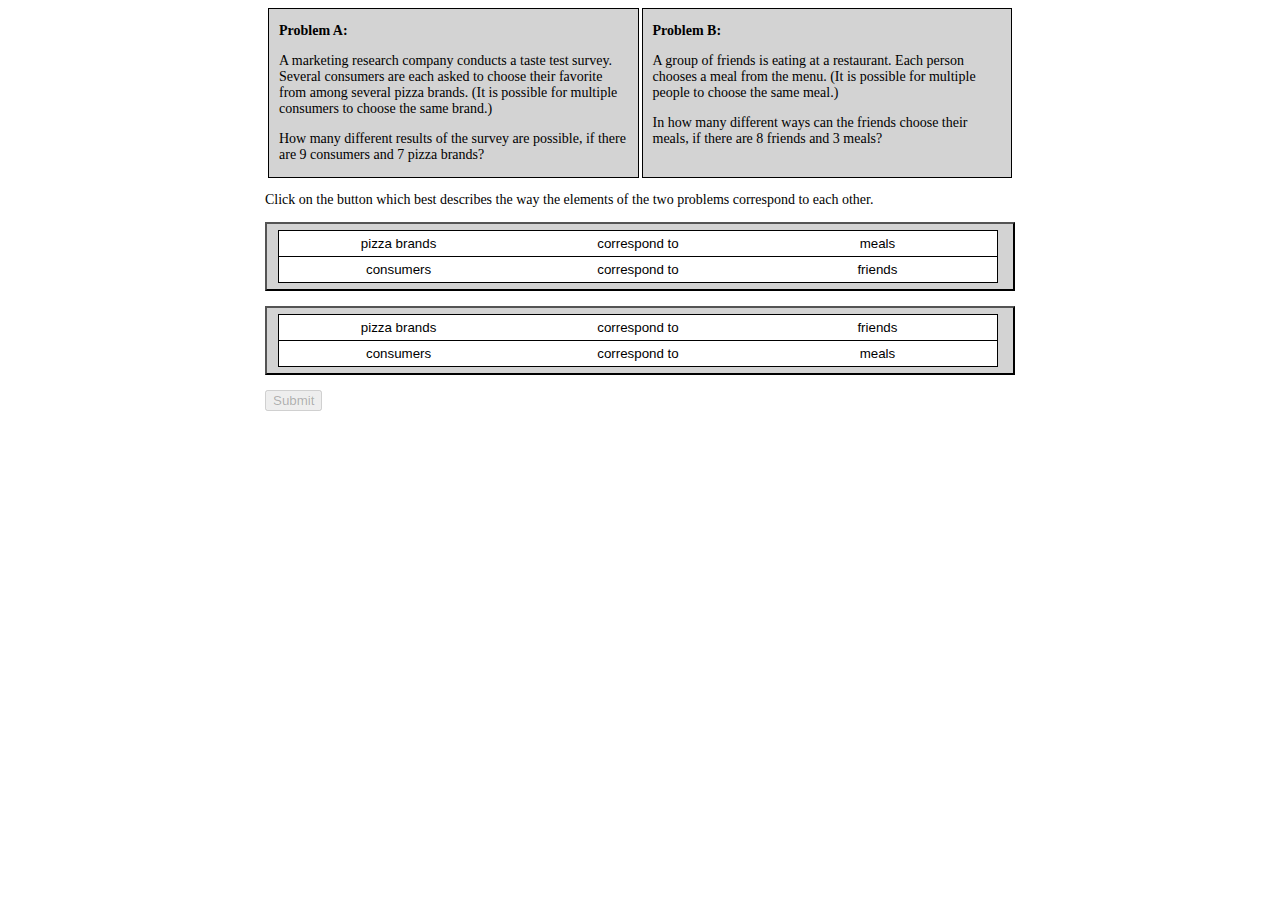
==== index.html @ 568ea56a "Improved parameter assignment" ====
<!DOCTYPE html>
<html>

<head>

    <title>SCMVAR Experiment 7</title>

    <script type="text/javascript"          src="jquery-1.8.3.min.js"></script>
    <script type="text/javascript"          src="utility.js"></script>
    <script type="text/javascript"          src="content.js"></script>
    <link type="text/css" rel="stylesheet"  href="styles.css">

</head>

<meta http-equiv="Content-Type" content="text/html; charset=ISO-8859-1">
<!-- disable the following when out of development: -->
<META HTTP-EQUIV="Pragma" CONTENT="no-cache">
<META HTTP-EQUIV="Expires" CONTENT="-1">

<body>
	<div id="target"></div>
</body>

<script type="text/javascript">

var testing, offline;                               // controls whether/which database is accessed
var turk, accepted, sandbox;                        // whether on turk, and if so, whether HIT accepted, whether in sandbox
var hitId, assignmentId, workerId, turkSubmitTo;    // other information necessary for turk
var subjid, trial_data, table, exclude_tables;      // information needed regardless of whether on turk or not

function setGlobalVars() {

    testing = true;         // change to false when going live

    turk = ( gup( "assignmentId" ) != "" );
    if ( turk ) {
        offline         = false;
        accepted        = ( gup( "assignmentId" )!="ASSIGNMENT_ID_NOT_AVAILABLE" );
        sandbox         = window.location.href.indexOf( "sandbox" ) != -1;
        hitId           = gup( "hitId" );
        assignmentId    = gup( "assignmentId" );
        workerId        = gup( "workerId" );
        turkSubmitTo    = gup( "turkSubmitTo" );
        subjid          = workerId;
    } else {
        offline         = true;        // change to false when going live
        subjid          = "NONTURK" + Math.floor(Math.random()*1000000000);
    }

    trial_data = turk ?
        { "turk": turk.toString(), "sandbox": sandbox.toString(), "hitId": hitId, "assignmentId": assignmentId, "workerId": workerId, "subjid": subjid } :
        { "turk": turk.toString(), "subjid": subjid };
    console.log( "index.html > setGlobalVars. " + dataToString( trial_data ) );

    table   = "scmvar_07";
    if ( turk ) { table += "_turk"; }
    if ( testing ) { table += "_testing"; }
    
    if ( turk ) {
        checkExclusion();
    } else {
        assignCondition();
    }
    
}

function checkExclusion() {
    // TBD
    assignCondition();
}

function assignCondition() {
    var numcond = 2;
    var condition;
    if ( turk ) {
        // if you are on turk, condition should be in the url
        condition = gup( "condition" );
        console.log( "index.html > assignCondition condition received from turk url: " + condition );
        assignParameters( condition );
    } else if ( offline ) {
        // if you are offline, determine a condition randomly
        condition = Math.floor( Math.random() * numcond );
        console.log( "index.html > assignCondition offline, so generated condition randomly: " + condition );
        assignParameters( condition );
    } else {
        // otherwise choose a condition to balance against those already in database
        $.ajax({ type: 'post', cache: false, url: 'assign_condition.php',
            data: { 'table': table, 'subjid': subjid, 'condition': condition, 'numcond': numcond },
            success: function(data) {
                condition = data;
                console.log( "index.html > assignCondition used database call, generated condition: " + condition );
                assignParameters( condition );
            },
            error: function(data) {
                condition = Math.floor( Math.random() * numsubcond );
                console.log( "index.html > assignCondition database call failed, generated subcondition: " + condition );
                assignParameters( condition );
            }});
    }
}

function assignParameters( condition ) {
    var parameters;
    var proceed = function() {
        console.log( "index.html > assignParameters. " + dataToString( parameters ) );
        trial_data = $.extend( trial_data, { "condition": condition }, parameters );
        doTrial( condition, parameters );
    }
//    if ( offline ) {
    if ( true ) {
        // if offline, generate parameters randomly
        parameters = generateRandomParameters();
        proceed();
    } else {
        // otherwise, consult database to see whether params were already assigned for this subj & condition
        // (this should only ever happen in turk)
        // if so, just use the previously assigned params
        // if no, then new params will be generated, balancing against previous param assignments in the given condition,
        // and these assignments will be saved to the database so it should only happen once per subj & condition
        $.ajax( { type: 'post', cache: false, url: 'assign_parameters.php',
            data: { 'table': table, 'subjid': subjid, 'condition': condition },
            success: function( data ) {
                parameters = JSON.parse( data );
                console.log( "index.html > assignParameters generated parameters using database: " + parameters );
                proceed();
                },
            error: function( data ) {
                console.log( "index.html > assignParameters failed: " + data );
                parameters = generateRandomParameters();
                console.log( "index.html > assignParameters generated random parameters: " + parameters );
                proceed();
            } } );
    }
}

function doTrial( condition, parameters ) {

    var start_time = new Date();
        
    var displayTrial = function() {
        // create submission form and post it to target
        var content = '';
        content     += '<div id="trial"></div>';
        content     += '<form id="my_form" method="POST">';
        content     += '<p><input id="mTurkSubmitButton" type="submit" name="Submit" value=""></p>';
        content     += '</form>';
        $('#target').html( content );
        // set the submit button to appropriate text and action
        var submit_txt, live;
        if ( turk ) {
            submit_txt = accepted ?  "Submit HIT" : "You must click ACCEPT before you can do this HIT.";
            live = accepted;
        } else {
            submit_txt = "Submit";
            live = true;
        }   
        $('#mTurkSubmitButton').val( submit_txt );
        $('#mTurkSubmitButton').click( submitData );
        $('#mTurkSubmitButton').attr( "disabled", "disabled" );
        var on_select = function() { $('#mTurkSubmitButton').removeAttr( "disabled" ); }
        // display the trial
        displayTrialContent( $('#trial'), live, on_select, condition, parameters, trial_data );
    }
    
    var submitData = function(e) {
        // prevent from submitting the form by default
        e.preventDefault();
        // add start and end times and rt to data
        var end_time            = new Date();
        trial_data.start_time   = start_time.toString();
        trial_data.end_time     = end_time.toString();
        trial_data.rt           = end_time.getTime() - start_time.getTime();
        if ( offline || (!turk) ) {
            // if offline, or not on turk, just display the data
            // if you ever run this outside of turk for real, you'll want something different to happen here.
            $('#target').html( JSON.stringify(trial_data) );
        } else {
            // submit data to our database, then to turk
            $.ajax( { type: 'post',
                      cache: false,
                      url: 'submit_data_row.php',
                      data: { 
                        'table': table,
                        'json': JSON.stringify(trial_data) },
                      success: function(d) {
                        console.log( "submitData succeeded with result: " + d );
                        submitHIT();
                      },
                      error: function(d) {
                        console.log( "submitData failed with error " + d.statusText );
                        submitHIT();
                      }
                    } );
        }
    }
    
    displayTrial();
    
}

var submitHIT = function() {
    // add data as hidden fields to the form so these will submit to turk
    // NOTE: assignmentId must be included here so Turk will recognize the completed assignment
    for ( key in trial_data ) {
        $('#my_form').append( '<input type="hidden" id="' + key + '" name="' + key + '" value="">' );
        $('#'+key).val( trial_data[key] );
    }
    console.log( "submitHIT assignmentId: " + $('#assignmentId').val() );
    // submit the form to Turk
    var action = sandbox ?
        "https://workersandbox.mturk.com/mturk/externalSubmit" :
        "https://www.mturk.com/mturk/externalSubmit";
    $('#my_form').attr( "action", action );
    $('#my_form').submit();
}

setGlobalVars();

/*
// global variables
var offline;        // whether the database will be accessed at all
var mode;           // forced, free, or auto. free means trials can be left unanswered. auto means all trials are answered automatically.
var skip;           // which sections of the experiment, if any, should be omitted
var testing;        // whether data is stored in the main database or a separate testing database
var turk;           // whether we're on Amazon Mechanical Turk or not
var table;          // name of the MySQL table where data will be stored
var exclude_tables; // tables such that subjids listed therein won't be allowed to do the experiment
var subjid;         // either workerId (for Turk) or a randomly generated number (for IU participant pool)
var condition;      // condition: a number indicating assigned experimental condition

// global variables only used if the participant is from Mechanical Turk
var sandbox, assignmentId, workerId, hitId, turkSubmitTo;

function showEntrancePage() {
    setGlobalVars();
    console.log( "index.html > setGlobalVars > offline: " + offline + "; mode: " + mode + "; skip: " + skip.toString() + "; testing: " + testing + "; subjid: " + subjid + "; condition: " + condition + "; turk: " + turk );
    if ( turk ) { console.log( "index.html > setGlobalVars > turk info. sandbox: " + sandbox + "; assignmentId: " + assignmentId + "; workerId: " + workerId + "; hitId: " + hitId + "; turkSubmitTo: " + turkSubmitTo ); }
    var text = turk ? entrance_turk : entrance_nonturk;
    $('#target').html( text );
    console.log( $('#target').css( 'width' ) );
    if ( assignmentId=="ASSIGNMENT_ID_NOT_AVAILABLE") {
        // we are on Turk but the HIT has not been assigned yet, disable START button
        $("#nextPageButton").attr( "disabled", true );
        $("#nextPageButton").val( "You must ACCEPT the HIT before you can begin." );
    } else if ( turk ) {
        // we are on Turk and the HIT has been assigned, enable START button
        $("#nextPageButton").click( checkExclusion );
        $("#nextPageButton").val( "Click Here to Start" );
        $("#nextPageButton").focus();
    } else {
        // we're not on Turk, skip straight to the experiment
        $("#nextPageButton").click( runExperiment );
        $("#nextPageButton").val( "Click Here to Start" );
    }
}

function checkExclusion() {
    if ( offline ) {
        runExperiment();
    } else {
        $.ajax( {
            type: 'post',
            cache: false,
            url: 'exclude_subject.php',
            data: { 'subjid': subjid, 'tables': JSON.stringify(exclude_tables), 'table': table },
            success: function(data) {
                console.log( "index.html > checkExclusion succeeded, result: " + data.toString() );
                if ( data==1 ) {
                    $('#target').html( '<p>Sorry, our records show that you have previously completed a related HIT for this requester.  Therefore, as stated on the first page, you are not eligible to do this HIT.  We apologize for the inconvenience.</p>' );
                } else {
                    runExperiment();
                }
            },
            error: function(data) {
                console.log( "index.html > checkExclusion > error: " + data.toString() );
                $('#target').html( '<p>The experiment failed to load for an unknown reason.  Unfortunately, you will be unable to complete this HIT.  We apologize for the inconvenience.</p>' ); 
            }
        } );
    }
}

function showExitPage( final_data ) {
    if ( true ) {
        $("#target").html(JSON.stringify(final_data));
    } else if ( turk ) {
        $('#target').html( exit_turk );    
        $("#assignmentId").val( gup("assignmentId") );
        if ( sandbox ) {
            $("#exit_form").attr( "action", "http://workersandbox.mturk.com/mturk/externalSubmit" );
        } else {
            $("#exit_form").attr( "action", "http://www.mturk.com/mturk/externalSubmit" );
        }
    } else {
        $('#target').html( exit_nonturk );
    }
}

showEntrancePage();
*/

/*
// detect whether we are on turk and, if so, whether we are in sandbox

// IRB?

// retrieve or generate condition

// retrieve stimuli using condition

// present page

// when submit is clicked, send data to database, then submit to Turk



// global variables for controlling experiment settings, set below
var override;   // whether default settings of other globals are overridden for testing purposes
var turk;       // whether we are on Amazon Mechanical Turk
var sandbox;    // if we're on Turk, whether we are in the Sandbox
var offline;    // boolean, determines whether database is used at all
var testing;    // boolean, determines which database is used and some other aspects of how exp runs
var mode;       // forced, free, or auto
var subjid;     // subject's unique identification
var table;      // name of MySQL table where data will be stored
var skip;       // indicates which experiment sections are to be included

// setGlobalVars
function setGlobalVars() {
    override    = false;
    turk        = ( gup('assignmentId')!='' );
    if ( override ) {
        sandbox = turk ? true : false;
        offline = false;
        testing = true;
        mode    = "free";
    } else {
        sandbox = false;
        offline = false;
        testing = false;
        mode    = "forced";
    }
    subjid      = turk ? gup('workerId') : ("NONTURK" + Math.floor( Math.random()*1000000000 )) ;
    table       = testing ? "scmvar_05c_test" : "scmvar_05c";
    skip        = [];
    // available to skip: Intro, Pretest, Training, Posttest, Background
    console.log( "index.html > setGlobalVars > override: " + override + "; turk: " + turk + "; sandbox: " + sandbox + "; offline: " + offline + "; testing: " + testing + "; mode: " + mode + "; subjid: " + subjid + "; table: " + table );
}

// showEntrancePage
function showEntrancePage() {
    setGlobalVars();
    if ( false ) {
        $('#target').html( "<p>Select one of the following options:</p>" +
                           "<p><button type='button' id='button_test'>Take a test</button></p>" +
                           "<p><button type='button' id='button_training_varied'>Varied training</button></p>" +
                           "<p><button type='button' id='button_training_nonvaried'>Nonvaried training</button</p>" );
        $('#button_test').click(
            function() { skip=["Intro","Training","Posttest","Background"]; assignCondition(); } );
        $('#button_training_varied').click(
            function() { skip=["Intro","Pretest","Posttest","Background"]; runExperiment(Math.floor(Math.random()*4)); } );
        $('#button_training_nonvaried').click(
            function() { skip=["Intro","Pretest","Posttest","Background"]; runExperiment(4+Math.floor(Math.random()*2));} );
    } else if ( turk ) {
        $('#target').html( entrance_turk );
        if ( gup('assignmentId') == "ASSIGNMENT_ID_NOT_AVAILABLE" ) {
            // the HIT has not been assigned yet, disable START button
            $("#nextPageButton").attr( "disabled", true );
            $("#nextPageButton").val( "You must ACCEPT the HIT before you can begin." );
        } else {
            // the HIT has been assigned, enable START button
            $("#nextPageButton").click( checkExclusion );
            $("#nextPageButton").val( "Click Here to Start" );
        }
    } else {
        $('#target').html( entrance_nonturk );
        $("#nextPageButton").click( assignCondition );
        $("#nextPageButton").val( "Click Here to Start" );
    }
}

// checkExclusion (Turk only)
// check whether this worker has participated in a related study before
function checkExclusion() {
    if ( offline ) {
        showConsentForm();
    } else {
        var tables = [ "scmvar_02_turk", "scmvar_03", "scmvar_04", "scmvar_04_turk", "scmvar_05", "scmvar_05b", "scmvar_05c" ];
        // scmvar_05 is the table for the first pilot run of this experiment on MTurk
        // scmvar_05b is the table for the second pilot run
        // scmvar_05b is not excluded in this version because it is the current exp, so MTurk will automatically exclude repeats
        // I *want* to allow reloads, so they are not excluded
        $.ajax( { type: 'post', cache: false, url: 'exclude_subject.php',
                  data: { 'subjid': subjid, 'tables': JSON.stringify(tables), 'table': table },
                  success: function(data) {
                    console.log( "index.html > checkExclusion succeeded, result: " + data.toString() );
                    if ( data==1 ) {
                        $('#target').html( '<p>Sorry, our records show that you have previously completed a related HIT for this requester.  Therefore, as stated on the first page, you are not eligible to do this HIT.  We apologize for the inconvenience.</p>' );
                    } else {
                        showConsentForm();
                    }
                  },
                  error: function(data) {
                    console.log( "index.html > checkExclusion > error: " + data.toString() );
                    $('#target').html( '<p>The experiment failed to load for an unknown reason.  Unfortunately, you will be unable to complete this HIT.  We apologize for the inconvenience.</p>' ); 
                  } 
                  } );
    }
}

// showConsentForm (Turk only)
// show consent form and proceed only if checkbox is checked
function showConsentForm() {
    $('#target').html( consent_form );
    $('#nextPageButton').click( assignCondition );
    $('#nextPageButton').val( "Continue" );
    $('#nextPageButton').attr( 'disabled', true );
    $('#consentBox').click( function () {
        var thisCheck = $(this);
        if (thisCheck.is (':checked') ) {
            $('#nextPageButton').attr( 'disabled', false );
        } else {
            $('#nextPageButton').attr( 'disabled', true );
        } } );
}

// assignCondition
function assignCondition() {
    var numcond = 8;
    var condition;
    var proceed = function() {
        console.log( "index.html > assignCondition > condition assigned: " + condition );
        condition = Number(condition);
        runExperiment( condition );
    }
    if ( offline ) {
        condition = Math.floor( Math.random() * numcond );
        proceed();
    } else {
        $.ajax({ type: 'post', cache: false, url: 'assign_condition.php',
            data: { 'table': table, 'numcond': numcond, 'subjid': subjid },
            success: function(data) {
                console.log( "index.html > assignCondition succeeded: " + data );
                condition = data;
                proceed();
            },
            error: function(data) {
                console.log( "index.html > assignCondition failed: " + data );
                condition = Math.floor( Math.random() * numcond );
                proceed();
            }});
    }
}

// conditionToFactors
function conditionToFactors( condition ) {
    var training    = (condition<4) ? "Varied" : "Nonvaried";
    var version     = ((condition%2)==0) ? 0 : 1;
    var testseq     = ([0,1,4,5].indexOf(condition)!=-1) ? 0 : 1;
    return { "training": training, "version": version, "testseq": testseq };
}

// makeExpStruct
function makeExpStruct( training, version, testseq ) {
    var exp_struct = [];
    var pretest_version  = testseq;
    var posttest_version = ((testseq+1)%2);
    console.log( "index.html > makeExpStruct skipping these sections: " + skip.toString() );
    if (skip.indexOf("Intro")==-1)      { addIntro( exp_struct ); }
    if (skip.indexOf("Pretest")==-1)    { addTest( exp_struct, pretest_version, "Pretest", mode ); }
    if (skip.indexOf("Training")==-1)   { addTraining( exp_struct, training, version, mode ); }
    if (skip.indexOf("Posttest")==-1)   { addTest( exp_struct, posttest_version, "Posttest", mode ); }
    if (skip.indexOf("Background")==-1) { addBackground( exp_struct ); }
    return( exp_struct );
}

// runExperiment
function runExperiment( condition ) {

    var factors     = conditionToFactors( condition );
    var training    = factors["training"];
    var version     = factors["version"];
    var testseq     = factors["testseq"];
    console.log( "index.html > runExperiment > factors assigned. training: " + training + "; version: " + version + "; testseq: " + testseq );
    
    var exp_struct  = makeExpStruct( training, version, testseq );
    
    // record start time
    var start_time          = new Date();
    var start_time_txt      = dateToString( start_time );
    
    console.log( "index.html > runExperiment > starting experiment with exp_struct length " + exp_struct.length );

    // run the experiment
    jsPsych.init($('#target'), {
        "experiment_structure": exp_struct,
		"plugins": [
			{"type": "survey", "src": "utilities/jspsych-survey.js"},
            {"type": "scmvar", "src": "jspsych-scmvar.js"}
		],
        "finish": function( data ) {
            // record end time
            var end_time        = new Date();
            var end_time_txt    = dateToString( end_time );
            var total_time_min  = (( end_time.getTime() - start_time.getTime() ) / ( 60 * 1000 )).toFixed(2);
            var test_correct    = 0;
            var num_ques        = 0;
            for ( var block=0; block<data.length; block++ ) {
                for ( var trial=0; trial<data[block].length; trial++ ) {
                    if ( ['Pretest','Training','Posttest'].indexOf(data[block][trial]['section'])!=-1 ) {
                        test_correct += Number(data[block][trial].accuracy);
                        num_ques += 1;
                    }
                }
            }
            var bonus = Number((0.10 * Math.max( 0, test_correct-Math.floor(num_ques/2) )).toFixed(2));
            var subj_data       = { "subjid": subjid,
                                    "turk": turk.toString(), "sandbox": sandbox.toString(),
                                    "testing": testing.toString(), "mode": mode,
                                    "condition": condition, "training": training, "version": version, "testseq": testseq,
                                    "start": start_time_txt, "end": end_time_txt, "time": Number(total_time_min),
                                    "test_correct": test_correct, "bonus": bonus };
            var final_data      = prependData( subj_data, data );
            console.log( "index.html > runExperiment jsPsych run complete. final data follows." );
            console.log( final_data );
            if ( offline ) {
                console.log( "index.html > runExperiment in offline mode, skipping data submission." );
                showExitPage( final_data );
            } else {
                $.ajax( { type: 'post',
                          cache: false,
                          url: 'submit_data.php',
                          data: { 
                            'table': table,
                            'json': JSON.stringify(final_data) },
                          success: function(data) {
                            console.log( "index.html > runExperiment: submit_data succeeded." );
                            showExitPage( final_data );
                          },
                          error: function(data) {
                            console.log( "index.html > runExperiment: submit_data failed with error " + data.statusText );
                            showExitPage( final_data );
                          }
                        } );
            }
        } } ) ;
}

showEntrancePage();

*/

</script>
</html>
---- styles.css ----
/*	css reset from:
	http://meyerweb.com/eric/tools/css/reset/ 
	v2.0 | 20110126
	License: none (public domain)
*/

table {
	margin: 0;
	padding: 0;
	border: 0;
	font-size: 100%;
	font: inherit;
	vertical-align: baseline;
	border-collapse: collapse;
	border-spacing: 0;
}

img {
	margin: 0;
	padding: 0;
	border: 0;
	font-size: 100%;
	font: inherit;
	vertical-align: baseline;
}

/* general-purpose css */

em {
    background-color: #FFFF00
}

/* target is the id of the window where the experiment appears.
Everything below target is contained inside target and so should be <= in size. */

#target { 
    width: 750px; 
    margin-left:auto; 
    margin-right:auto;
    font-family: "Times New Roman", Times, serif;
    font-size: 14px; 
    text-align: left;
}

/* styles for displaying questions during trials */

table.question_table {
    table-layout: fixed;
    border-collapse: separate;
    border-spacing: 3px 0px;
}

table.question_table td {
    width: 50%;
    vertical-align: top;
    border-style: solid;
    border-width: 1px;
    background: LightGrey;
    padding: 0px 10px 0px 10px;
}

/* styles for response buttons */

button.answer_button {
    width: 750px;
    text-align: center;
    background: LightGrey;
/*    height: 100px;
    white-space: normal;*/
}

button.selected {
    background: LightGreen;
}

/* styles for content inside response buttons */

table.matching-response {
    table-layout: fixed;
    width: 720px;
    margin: 5px;
    border-style: solid;
    border-width: 1px;
    background-color: white;
}

table.matching-response tr{
    border-style: solid;
    border-width: 1px;
}

table.matching-response td{
    padding: 5px;
}
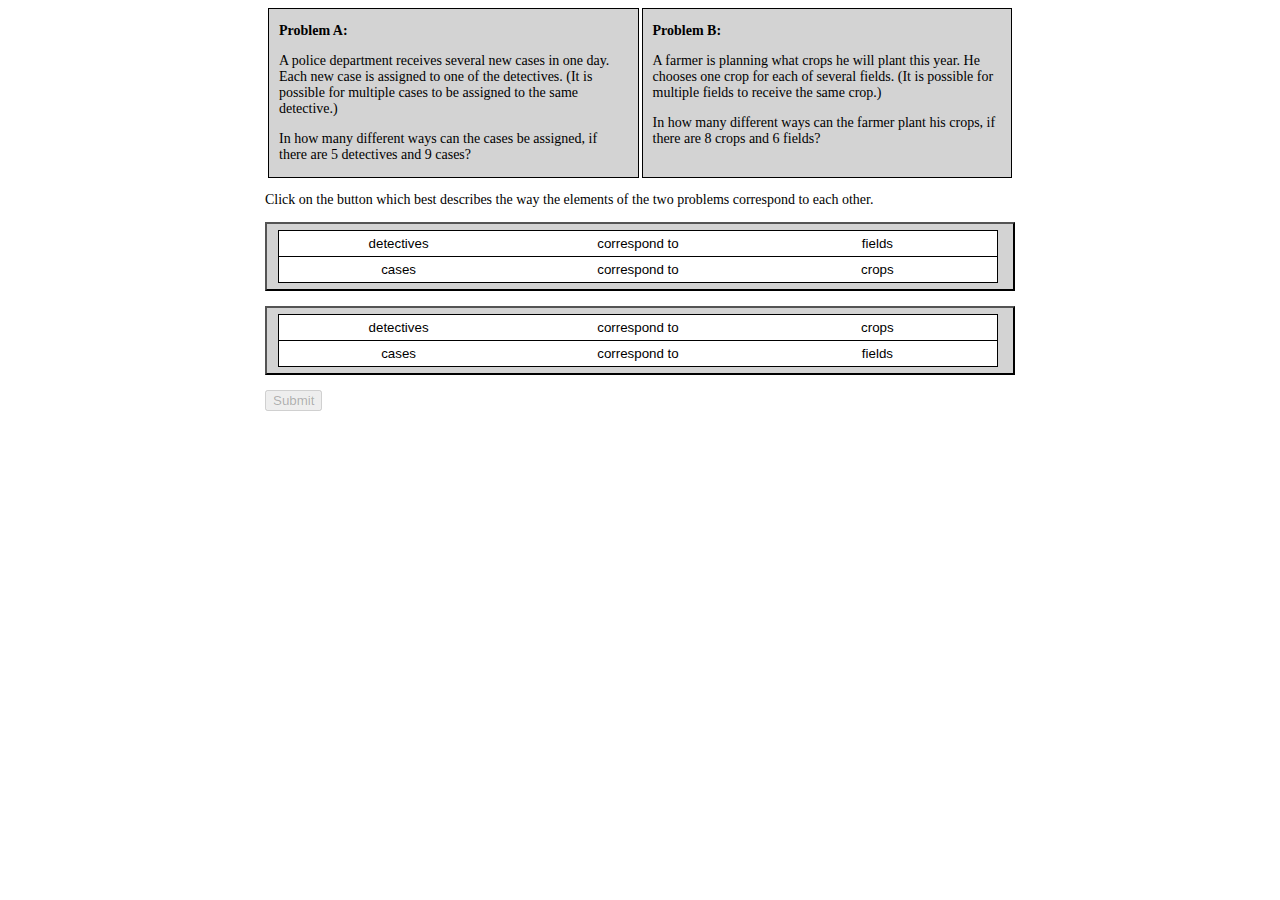
==== commit f1eba99e: "Params assigned by PHP, local storage of params" ====
--- a/index.html
+++ b/index.html
@@ -28,6 +28,7 @@
 var hitId, assignmentId, workerId, turkSubmitTo;    // other information necessary for turk
 var subjid, trial_data, table, exclude_tables;      // information needed regardless of whether on turk or not
 
+// assign values to all the vars defined above
 function setGlobalVars() {
 
     testing = true;         // change to false when going live
@@ -47,14 +48,22 @@
         subjid          = "NONTURK" + Math.floor(Math.random()*1000000000);
     }
 
-    trial_data = turk ?
-        { "turk": turk.toString(), "sandbox": sandbox.toString(), "hitId": hitId, "assignmentId": assignmentId, "workerId": workerId, "subjid": subjid } :
-        { "turk": turk.toString(), "subjid": subjid };
+    trial_data = {
+        "turk": turk.toString(), "subjid": subjid,
+        "localStorage": ( localStorage ? true : false ).toString(),
+        "cookiesEnabled": are_cookies_enabled().toString() };
+    if ( turk ) { $.extend( trial_data, {
+        "turk": turk.toString(), "sandbox": sandbox.toString(),
+        "hitId": hitId, "assignmentId": assignmentId, "workerId": workerId } );
+    }
     console.log( "index.html > setGlobalVars. " + dataToString( trial_data ) );
 
     table   = "scmvar_07";
     if ( turk ) { table += "_turk"; }
     if ( testing ) { table += "_testing"; }
+    exclude_tables = [ "scmvar_02_turk", "scmvar_03", "scmvar_04", "scmvar_04_turk", "scmvar_05", "scmvar_05b", "scmvar_05c" ];
+    // some of the above may not have been run on turk, but I include them all just to be safe
+    // the current experiment, scmvar_07, is NOT excluded because participants are allowed to do multiple HITs
     
     if ( turk ) {
         checkExclusion();
@@ -64,13 +73,32 @@
     
 }
 
+// turk only: check whether the worker is excluded due to previous participation in a related experiment
 function checkExclusion() {
-    // TBD
-    assignCondition();
-}
-
+    if ( offline ) {
+        assignCondition();
+    } else {
+        $.ajax( { type: 'post', cache: false, url: 'exclude_subject.php',
+                  data: { 'subjid': subjid, 'tables': JSON.stringify(exclude_tables), 'table': table },
+                  success: function(data) {
+                    console.log( "index.html > checkExclusion succeeded, result: " + data.toString() );
+                    if ( data==1 ) {
+                        $('#target').html( '<p>Sorry, our records show that you have previously completed a related HIT for this requester.  Therefore, you are not eligible to do this HIT.  We apologize for the inconvenience.</p>' );
+                    } else {
+                        assignCondition();
+                    }
+                  },
+                  error: function(data) {
+                    console.log( "index.html > checkExclusion > error: " + data.toString() );
+                    $('#target').html( '<p>The experiment failed to load for an unknown reason.  Unfortunately, you will be unable to complete this HIT.  We apologize for the inconvenience.</p>' ); 
+                  } 
+                  } );
+    }
+}
+
+// assign condition, which determines which pair of questions will be shown on this trial
 function assignCondition() {
-    var numcond = 2;
+    var numcond = 496;
     var condition;
     if ( turk ) {
         // if you are on turk, condition should be in the url
@@ -99,40 +127,52 @@
     }
 }
 
+// assign parameters, which determine how the questions will be presented
 function assignParameters( condition ) {
-    var parameters;
-    var proceed = function() {
+    var proceed = function( condition, parameters ) {
         console.log( "index.html > assignParameters. " + dataToString( parameters ) );
         trial_data = $.extend( trial_data, { "condition": condition }, parameters );
         doTrial( condition, parameters );
     }
-//    if ( offline ) {
-    if ( true ) {
-        // if offline, generate parameters randomly
-        parameters = generateRandomParameters();
-        proceed();
-    } else {
-        // otherwise, consult database to see whether params were already assigned for this subj & condition
-        // (this should only ever happen in turk)
-        // if so, just use the previously assigned params
-        // if no, then new params will be generated, balancing against previous param assignments in the given condition,
-        // and these assignments will be saved to the database so it should only happen once per subj & condition
-        $.ajax( { type: 'post', cache: false, url: 'assign_parameters.php',
-            data: { 'table': table, 'subjid': subjid, 'condition': condition },
-            success: function( data ) {
-                parameters = JSON.parse( data );
-                console.log( "index.html > assignParameters generated parameters using database: " + parameters );
-                proceed();
-                },
-            error: function( data ) {
-                console.log( "index.html > assignParameters failed: " + data );
-                parameters = generateRandomParameters();
-                console.log( "index.html > assignParameters generated random parameters: " + parameters );
-                proceed();
-            } } );
-    }
-}
-
+    function getParameters( condition, callback ) {
+        var parameters;
+        if ( offline ) {
+            // if we are working offline, parameters are generated randomly
+            console.log( "index.html > getParameters offline, generating parameters randomly." );
+            parameters = generateRandomParameters();
+            callback( condition, parameters );
+        } else if ( checkLocalStorage('condition',condition) ) {
+            // params should only be in localStorage for this participant if we are in turk
+            // the worker has previously previewed the HIT and has now accepted it
+            // in this case, we recover the stored parameters instead of generating new ones, so the accepted HIT will be identical to the previewed one
+            console.log( "index.html > getParameters retrieving parameters from local storage." );
+            parameters = getLocalStorage( [ "subcondition", "question_order", "answer_order", "q1_order", "q1_base_num", "q1_exp_num", "q2_order", "q2_base_num", "q2_exp_num" ] );
+            callback( condition, parameters );
+        } else {
+            // we are either not on turk or on turk and viewing the HIT for the first time
+            // in either case, we consult the database in order to counterbalance parameter assignments within the given condition
+            // we then save the 
+            $.ajax( { type: 'post', cache: false, url: 'assign_parameters.php',
+                data: { 'table': table, 'subjid': subjid, 'condition': condition },
+                success: function( data ) {
+                    console.log( "index.html > assignParameters generated parameters using database." );
+                    parameters = JSON.parse( data );
+                    setLocalStorage( $.extend( { 'condition': condition }, parameters ) );
+                    callback( condition, parameters );
+                    },
+                error: function( data ) {
+                    console.log( "index.html > assignParameters database access failed: " + data.statusText );
+                    console.log( "index.html > assignParameters generated random parameters." );
+                    parameters = generateRandomParameters();
+                    setLocalStorage( $.extend( { 'condition': condition }, parameters ) );
+                    callback( condition, parameters );
+                } } );
+        }
+    }
+    getParameters( condition, proceed );
+}
+
+// do the trial and submit data to the database
 function doTrial( condition, parameters ) {
 
     var start_time = new Date();
@@ -198,7 +238,10 @@
     
 }
 
+// submit data to mechanical turk
 var submitHIT = function() {
+    // remove data from local storage, if applicable, so this participant can do more HITs
+    clearLocalStorage( [ "condition", "subcondition", "question_order", "answer_order", "q1_order", "q1_base_num", "q1_exp_num", "q2_order", "q2_base_num", "q2_exp_num" ] );
     // add data as hidden fields to the form so these will submit to turk
     // NOTE: assignmentId must be included here so Turk will recognize the completed assignment
     for ( key in trial_data ) {
@@ -216,338 +259,5 @@
 
 setGlobalVars();
 
-/*
-// global variables
-var offline;        // whether the database will be accessed at all
-var mode;           // forced, free, or auto. free means trials can be left unanswered. auto means all trials are answered automatically.
-var skip;           // which sections of the experiment, if any, should be omitted
-var testing;        // whether data is stored in the main database or a separate testing database
-var turk;           // whether we're on Amazon Mechanical Turk or not
-var table;          // name of the MySQL table where data will be stored
-var exclude_tables; // tables such that subjids listed therein won't be allowed to do the experiment
-var subjid;         // either workerId (for Turk) or a randomly generated number (for IU participant pool)
-var condition;      // condition: a number indicating assigned experimental condition
-
-// global variables only used if the participant is from Mechanical Turk
-var sandbox, assignmentId, workerId, hitId, turkSubmitTo;
-
-function showEntrancePage() {
-    setGlobalVars();
-    console.log( "index.html > setGlobalVars > offline: " + offline + "; mode: " + mode + "; skip: " + skip.toString() + "; testing: " + testing + "; subjid: " + subjid + "; condition: " + condition + "; turk: " + turk );
-    if ( turk ) { console.log( "index.html > setGlobalVars > turk info. sandbox: " + sandbox + "; assignmentId: " + assignmentId + "; workerId: " + workerId + "; hitId: " + hitId + "; turkSubmitTo: " + turkSubmitTo ); }
-    var text = turk ? entrance_turk : entrance_nonturk;
-    $('#target').html( text );
-    console.log( $('#target').css( 'width' ) );
-    if ( assignmentId=="ASSIGNMENT_ID_NOT_AVAILABLE") {
-        // we are on Turk but the HIT has not been assigned yet, disable START button
-        $("#nextPageButton").attr( "disabled", true );
-        $("#nextPageButton").val( "You must ACCEPT the HIT before you can begin." );
-    } else if ( turk ) {
-        // we are on Turk and the HIT has been assigned, enable START button
-        $("#nextPageButton").click( checkExclusion );
-        $("#nextPageButton").val( "Click Here to Start" );
-        $("#nextPageButton").focus();
-    } else {
-        // we're not on Turk, skip straight to the experiment
-        $("#nextPageButton").click( runExperiment );
-        $("#nextPageButton").val( "Click Here to Start" );
-    }
-}
-
-function checkExclusion() {
-    if ( offline ) {
-        runExperiment();
-    } else {
-        $.ajax( {
-            type: 'post',
-            cache: false,
-            url: 'exclude_subject.php',
-            data: { 'subjid': subjid, 'tables': JSON.stringify(exclude_tables), 'table': table },
-            success: function(data) {
-                console.log( "index.html > checkExclusion succeeded, result: " + data.toString() );
-                if ( data==1 ) {
-                    $('#target').html( '<p>Sorry, our records show that you have previously completed a related HIT for this requester.  Therefore, as stated on the first page, you are not eligible to do this HIT.  We apologize for the inconvenience.</p>' );
-                } else {
-                    runExperiment();
-                }
-            },
-            error: function(data) {
-                console.log( "index.html > checkExclusion > error: " + data.toString() );
-                $('#target').html( '<p>The experiment failed to load for an unknown reason.  Unfortunately, you will be unable to complete this HIT.  We apologize for the inconvenience.</p>' ); 
-            }
-        } );
-    }
-}
-
-function showExitPage( final_data ) {
-    if ( true ) {
-        $("#target").html(JSON.stringify(final_data));
-    } else if ( turk ) {
-        $('#target').html( exit_turk );    
-        $("#assignmentId").val( gup("assignmentId") );
-        if ( sandbox ) {
-            $("#exit_form").attr( "action", "http://workersandbox.mturk.com/mturk/externalSubmit" );
-        } else {
-            $("#exit_form").attr( "action", "http://www.mturk.com/mturk/externalSubmit" );
-        }
-    } else {
-        $('#target').html( exit_nonturk );
-    }
-}
-
-showEntrancePage();
-*/
-
-/*
-// detect whether we are on turk and, if so, whether we are in sandbox
-
-// IRB?
-
-// retrieve or generate condition
-
-// retrieve stimuli using condition
-
-// present page
-
-// when submit is clicked, send data to database, then submit to Turk
-
-
-
-// global variables for controlling experiment settings, set below
-var override;   // whether default settings of other globals are overridden for testing purposes
-var turk;       // whether we are on Amazon Mechanical Turk
-var sandbox;    // if we're on Turk, whether we are in the Sandbox
-var offline;    // boolean, determines whether database is used at all
-var testing;    // boolean, determines which database is used and some other aspects of how exp runs
-var mode;       // forced, free, or auto
-var subjid;     // subject's unique identification
-var table;      // name of MySQL table where data will be stored
-var skip;       // indicates which experiment sections are to be included
-
-// setGlobalVars
-function setGlobalVars() {
-    override    = false;
-    turk        = ( gup('assignmentId')!='' );
-    if ( override ) {
-        sandbox = turk ? true : false;
-        offline = false;
-        testing = true;
-        mode    = "free";
-    } else {
-        sandbox = false;
-        offline = false;
-        testing = false;
-        mode    = "forced";
-    }
-    subjid      = turk ? gup('workerId') : ("NONTURK" + Math.floor( Math.random()*1000000000 )) ;
-    table       = testing ? "scmvar_05c_test" : "scmvar_05c";
-    skip        = [];
-    // available to skip: Intro, Pretest, Training, Posttest, Background
-    console.log( "index.html > setGlobalVars > override: " + override + "; turk: " + turk + "; sandbox: " + sandbox + "; offline: " + offline + "; testing: " + testing + "; mode: " + mode + "; subjid: " + subjid + "; table: " + table );
-}
-
-// showEntrancePage
-function showEntrancePage() {
-    setGlobalVars();
-    if ( false ) {
-        $('#target').html( "<p>Select one of the following options:</p>" +
-                           "<p><button type='button' id='button_test'>Take a test</button></p>" +
-                           "<p><button type='button' id='button_training_varied'>Varied training</button></p>" +
-                           "<p><button type='button' id='button_training_nonvaried'>Nonvaried training</button</p>" );
-        $('#button_test').click(
-            function() { skip=["Intro","Training","Posttest","Background"]; assignCondition(); } );
-        $('#button_training_varied').click(
-            function() { skip=["Intro","Pretest","Posttest","Background"]; runExperiment(Math.floor(Math.random()*4)); } );
-        $('#button_training_nonvaried').click(
-            function() { skip=["Intro","Pretest","Posttest","Background"]; runExperiment(4+Math.floor(Math.random()*2));} );
-    } else if ( turk ) {
-        $('#target').html( entrance_turk );
-        if ( gup('assignmentId') == "ASSIGNMENT_ID_NOT_AVAILABLE" ) {
-            // the HIT has not been assigned yet, disable START button
-            $("#nextPageButton").attr( "disabled", true );
-            $("#nextPageButton").val( "You must ACCEPT the HIT before you can begin." );
-        } else {
-            // the HIT has been assigned, enable START button
-            $("#nextPageButton").click( checkExclusion );
-            $("#nextPageButton").val( "Click Here to Start" );
-        }
-    } else {
-        $('#target').html( entrance_nonturk );
-        $("#nextPageButton").click( assignCondition );
-        $("#nextPageButton").val( "Click Here to Start" );
-    }
-}
-
-// checkExclusion (Turk only)
-// check whether this worker has participated in a related study before
-function checkExclusion() {
-    if ( offline ) {
-        showConsentForm();
-    } else {
-        var tables = [ "scmvar_02_turk", "scmvar_03", "scmvar_04", "scmvar_04_turk", "scmvar_05", "scmvar_05b", "scmvar_05c" ];
-        // scmvar_05 is the table for the first pilot run of this experiment on MTurk
-        // scmvar_05b is the table for the second pilot run
-        // scmvar_05b is not excluded in this version because it is the current exp, so MTurk will automatically exclude repeats
-        // I *want* to allow reloads, so they are not excluded
-        $.ajax( { type: 'post', cache: false, url: 'exclude_subject.php',
-                  data: { 'subjid': subjid, 'tables': JSON.stringify(tables), 'table': table },
-                  success: function(data) {
-                    console.log( "index.html > checkExclusion succeeded, result: " + data.toString() );
-                    if ( data==1 ) {
-                        $('#target').html( '<p>Sorry, our records show that you have previously completed a related HIT for this requester.  Therefore, as stated on the first page, you are not eligible to do this HIT.  We apologize for the inconvenience.</p>' );
-                    } else {
-                        showConsentForm();
-                    }
-                  },
-                  error: function(data) {
-                    console.log( "index.html > checkExclusion > error: " + data.toString() );
-                    $('#target').html( '<p>The experiment failed to load for an unknown reason.  Unfortunately, you will be unable to complete this HIT.  We apologize for the inconvenience.</p>' ); 
-                  } 
-                  } );
-    }
-}
-
-// showConsentForm (Turk only)
-// show consent form and proceed only if checkbox is checked
-function showConsentForm() {
-    $('#target').html( consent_form );
-    $('#nextPageButton').click( assignCondition );
-    $('#nextPageButton').val( "Continue" );
-    $('#nextPageButton').attr( 'disabled', true );
-    $('#consentBox').click( function () {
-        var thisCheck = $(this);
-        if (thisCheck.is (':checked') ) {
-            $('#nextPageButton').attr( 'disabled', false );
-        } else {
-            $('#nextPageButton').attr( 'disabled', true );
-        } } );
-}
-
-// assignCondition
-function assignCondition() {
-    var numcond = 8;
-    var condition;
-    var proceed = function() {
-        console.log( "index.html > assignCondition > condition assigned: " + condition );
-        condition = Number(condition);
-        runExperiment( condition );
-    }
-    if ( offline ) {
-        condition = Math.floor( Math.random() * numcond );
-        proceed();
-    } else {
-        $.ajax({ type: 'post', cache: false, url: 'assign_condition.php',
-            data: { 'table': table, 'numcond': numcond, 'subjid': subjid },
-            success: function(data) {
-                console.log( "index.html > assignCondition succeeded: " + data );
-                condition = data;
-                proceed();
-            },
-            error: function(data) {
-                console.log( "index.html > assignCondition failed: " + data );
-                condition = Math.floor( Math.random() * numcond );
-                proceed();
-            }});
-    }
-}
-
-// conditionToFactors
-function conditionToFactors( condition ) {
-    var training    = (condition<4) ? "Varied" : "Nonvaried";
-    var version     = ((condition%2)==0) ? 0 : 1;
-    var testseq     = ([0,1,4,5].indexOf(condition)!=-1) ? 0 : 1;
-    return { "training": training, "version": version, "testseq": testseq };
-}
-
-// makeExpStruct
-function makeExpStruct( training, version, testseq ) {
-    var exp_struct = [];
-    var pretest_version  = testseq;
-    var posttest_version = ((testseq+1)%2);
-    console.log( "index.html > makeExpStruct skipping these sections: " + skip.toString() );
-    if (skip.indexOf("Intro")==-1)      { addIntro( exp_struct ); }
-    if (skip.indexOf("Pretest")==-1)    { addTest( exp_struct, pretest_version, "Pretest", mode ); }
-    if (skip.indexOf("Training")==-1)   { addTraining( exp_struct, training, version, mode ); }
-    if (skip.indexOf("Posttest")==-1)   { addTest( exp_struct, posttest_version, "Posttest", mode ); }
-    if (skip.indexOf("Background")==-1) { addBackground( exp_struct ); }
-    return( exp_struct );
-}
-
-// runExperiment
-function runExperiment( condition ) {
-
-    var factors     = conditionToFactors( condition );
-    var training    = factors["training"];
-    var version     = factors["version"];
-    var testseq     = factors["testseq"];
-    console.log( "index.html > runExperiment > factors assigned. training: " + training + "; version: " + version + "; testseq: " + testseq );
-    
-    var exp_struct  = makeExpStruct( training, version, testseq );
-    
-    // record start time
-    var start_time          = new Date();
-    var start_time_txt      = dateToString( start_time );
-    
-    console.log( "index.html > runExperiment > starting experiment with exp_struct length " + exp_struct.length );
-
-    // run the experiment
-    jsPsych.init($('#target'), {
-        "experiment_structure": exp_struct,
-		"plugins": [
-			{"type": "survey", "src": "utilities/jspsych-survey.js"},
-            {"type": "scmvar", "src": "jspsych-scmvar.js"}
-		],
-        "finish": function( data ) {
-            // record end time
-            var end_time        = new Date();
-            var end_time_txt    = dateToString( end_time );
-            var total_time_min  = (( end_time.getTime() - start_time.getTime() ) / ( 60 * 1000 )).toFixed(2);
-            var test_correct    = 0;
-            var num_ques        = 0;
-            for ( var block=0; block<data.length; block++ ) {
-                for ( var trial=0; trial<data[block].length; trial++ ) {
-                    if ( ['Pretest','Training','Posttest'].indexOf(data[block][trial]['section'])!=-1 ) {
-                        test_correct += Number(data[block][trial].accuracy);
-                        num_ques += 1;
-                    }
-                }
-            }
-            var bonus = Number((0.10 * Math.max( 0, test_correct-Math.floor(num_ques/2) )).toFixed(2));
-            var subj_data       = { "subjid": subjid,
-                                    "turk": turk.toString(), "sandbox": sandbox.toString(),
-                                    "testing": testing.toString(), "mode": mode,
-                                    "condition": condition, "training": training, "version": version, "testseq": testseq,
-                                    "start": start_time_txt, "end": end_time_txt, "time": Number(total_time_min),
-                                    "test_correct": test_correct, "bonus": bonus };
-            var final_data      = prependData( subj_data, data );
-            console.log( "index.html > runExperiment jsPsych run complete. final data follows." );
-            console.log( final_data );
-            if ( offline ) {
-                console.log( "index.html > runExperiment in offline mode, skipping data submission." );
-                showExitPage( final_data );
-            } else {
-                $.ajax( { type: 'post',
-                          cache: false,
-                          url: 'submit_data.php',
-                          data: { 
-                            'table': table,
-                            'json': JSON.stringify(final_data) },
-                          success: function(data) {
-                            console.log( "index.html > runExperiment: submit_data succeeded." );
-                            showExitPage( final_data );
-                          },
-                          error: function(data) {
-                            console.log( "index.html > runExperiment: submit_data failed with error " + data.statusText );
-                            showExitPage( final_data );
-                          }
-                        } );
-            }
-        } } ) ;
-}
-
-showEntrancePage();
-
-*/
-
 </script>
 </html>
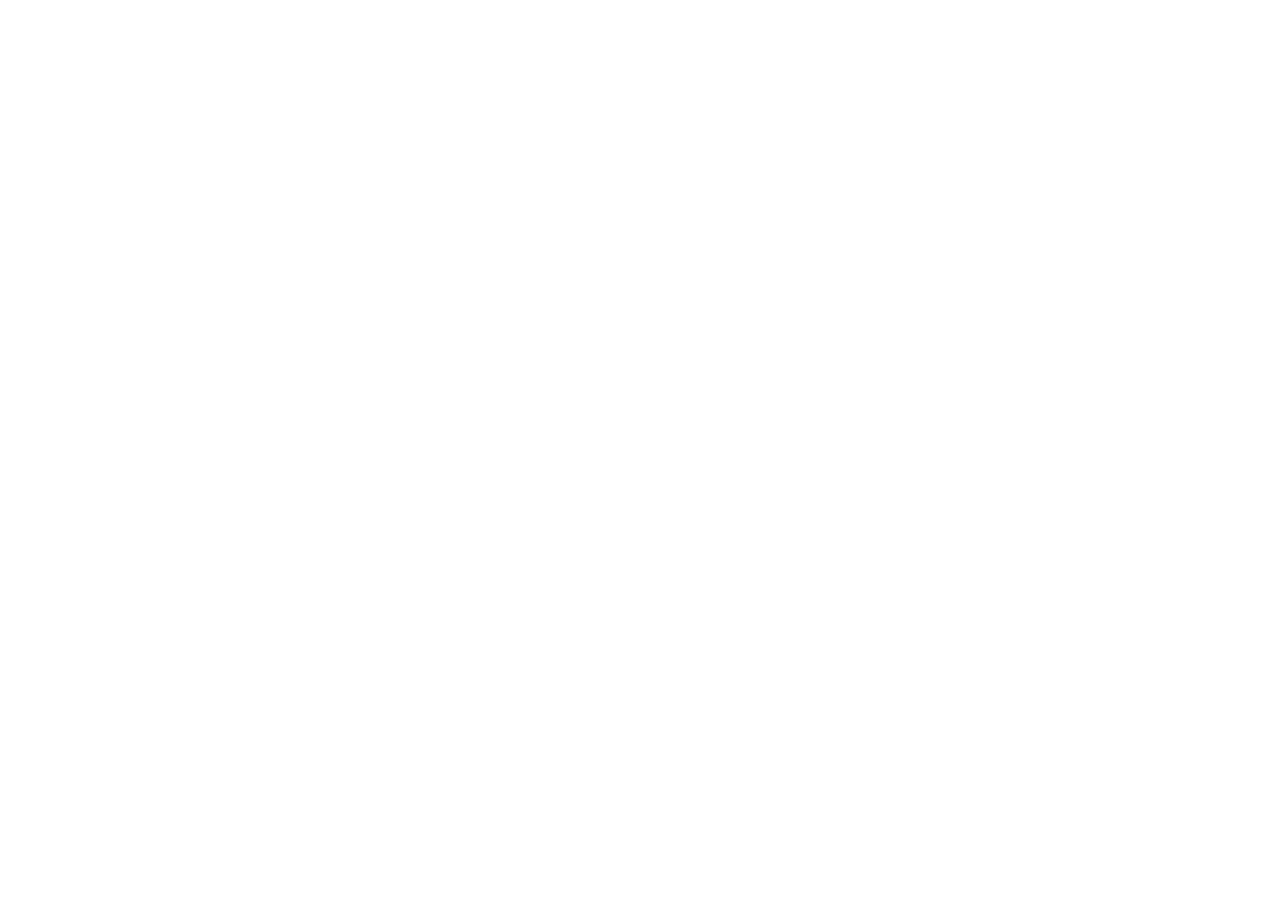
==== commit 687b5bcb: "Revised subcond, params, & content presentation" ====
--- a/index.html
+++ b/index.html
@@ -44,7 +44,7 @@
         turkSubmitTo    = gup( "turkSubmitTo" );
         subjid          = workerId;
     } else {
-        offline         = true;        // change to false when going live
+        offline         = false;        // change to false when going live
         subjid          = "NONTURK" + Math.floor(Math.random()*1000000000);
     }
 
@@ -127,49 +127,126 @@
     }
 }
 
+/*
+// generateRandomParameters is used if offline or if assign_parameters.php fails
+// it should function similarly to assign_parameters.php and should produce the same format output
+function generateRandomParameters() {
+    var params = {};
+    var numbers;
+    params[ 'subcondition'   ]  = Math.floor( Math.random()*8 );
+    params[ 'subcondition'   ]  = 7;
+    params[ 'question_order' ]  = [ 0, 0, 0, 0, 1, 1, 1, 1 ][ params.subcondition ];
+    params[ 'answer_order'   ]  = [ 0, 0, 1, 1, 0, 0, 1, 1 ][ params.subcondition ];
+    params[ 'term_consistency' ] = [ 0, 1, 0, 1, 0, 1, 0, 1 ][ params.subcondition ];
+    params[ 'q1_term_order'  ]  = Math.floor( Math.random()*2 );
+    params[ 'q2_term_order'  ]  = ( 1 + params[ 'term_consistency' ] + params[ 'q1_term_order'  ] ) % 2;
+    numbers = generateNumbers();
+    params[ 'q1_base_num'    ]  = numbers[0];
+    params[ 'q1_exp_num'     ]  = numbers[1];
+    numbers = generateNumbers();
+    params[ 'q2_base_num'    ]  = numbers[0];
+    params[ 'q2_exp_num'     ]  = numbers[1];
+    return params;
+}
+*/
+
+// generateNumbers: helper function used in assignParameters below
+//  returns a pair of numbers in [3,9] both of which are different from each other & those returned the last time it was called
+var prev_numbers = [ 0, 0 ];
+function generateNumbers() {
+    // randIntExclude: return an integer in [m,n] but not in l
+    function randIntExclude(m,n,l) {
+        var result = m + Math.floor( Math.random() * (n-m+1) )
+        var okay = true;
+        for ( var i=0; i<l.length; i++ ) {
+            if ( result == l[i] ) {
+                okay = false;
+            }
+        }
+        if ( okay ) {
+            return result;
+        } else {
+            return randIntExclude(m,n,l);
+        }
+    }
+
+    var new_numbers = [ 0, 0 ];
+    new_numbers[0]  = randIntExclude( 3, 9, prev_numbers );
+    new_numbers[1]  = randIntExclude( 3, 9, prev_numbers.concat( [ new_numbers[0] ] ) );
+    prev_numbers    = new_numbers;
+    return prev_numbers;
+}
+
 // assign parameters, which determine how the questions will be presented
 function assignParameters( condition ) {
-    var proceed = function( condition, parameters ) {
-        console.log( "index.html > assignParameters. " + dataToString( parameters ) );
-        trial_data = $.extend( trial_data, { "condition": condition }, parameters );
-        doTrial( condition, parameters );
-    }
-    function getParameters( condition, callback ) {
-        var parameters;
+    // if parameters have already been assigned, just retrieve them and start the trial
+    // this should only happen if we are on turk and the worker has previewed the HIT
+    // retrieving the stored parameters guarantees that the accepted HIT will be identical to the previewed one
+    if ( checkLocalStorage('condition',condition) ) {
+        // params should only be in localStorage (or cookie) for this participant 
+        // if we are in turk and the worker has previously previewed the HIT and has now accepted it
+        // in this case, we recover the stored parameters instead of generating new ones, so the accepted HIT will be identical to the previewed one
+        console.log( "index.html > assignParameters retrieving subcondition & parameters from local storage." );
+        var params = getLocalStorage( [
+            "subcondition", "question_order", "answer_order", "term_consistency",
+            "q1_term_order", "q1_base_num", "q1_exp_num", "q2_term_order", "q2_base_num", "q2_exp_num" ] );
+        console.log( "index.html > assignParameters. " + dataToString( params ) );
+        $.extend( trial_data, { "condition": condition }, params );
+        doTrial( condition, params );
+    } else {
+        // otherwise we will need to generate a subcondition
+        // once this has been done, proceed is called
+        // this function determines values of all other parameters either based on subcondition or randomly,
+        // records them, and then starts the trial
+        var proceed = function( condition, subcondition ) {
+            var params = {};
+            // if no subcondition is given, choose one randomly
+            subcondition = (subcondition==undefined) ? Math.floor( Math.random()*8 ) : subcondition;
+            params[ 'subcondition'   ]  = subcondition;
+            // use subcondition to determine values for counterbalanced params
+            params[ 'question_order' ]  = [ 0, 0, 0, 0, 1, 1, 1, 1 ][ params.subcondition ];
+            params[ 'answer_order'   ]  = [ 0, 0, 1, 1, 0, 0, 1, 1 ][ params.subcondition ];
+            params[ 'term_consistency' ] = [ 0, 1, 0, 1, 0, 1, 0, 1 ][ params.subcondition ];
+            // randomly select values for randomized params
+            params[ 'q1_term_order'  ]  = Math.floor( Math.random()*2 );
+            params[ 'q2_term_order'  ]  = ( 1 + params[ 'term_consistency' ] + params[ 'q1_term_order'  ] ) % 2;
+            var numbers;
+            numbers = generateNumbers();
+            params[ 'q1_base_num'    ]  = numbers[0];
+            params[ 'q1_exp_num'     ]  = numbers[1];
+            numbers = generateNumbers();
+            params[ 'q2_base_num'    ]  = numbers[0];
+            params[ 'q2_exp_num'     ]  = numbers[1];
+            // report and record assigned parameters, and save to local storage if possible
+            console.log( "index.html > assignParameters. " + dataToString( params ) );
+            $.extend( trial_data, { "condition": condition }, params );
+            setLocalStorage( $.extend( { 'condition': condition }, params ) );
+            // start the trial
+            doTrial( condition, params );
+        }
+        // determine subcondition by consulting local data if possible, or database otherwise,
+        // then call proceed on the result
         if ( offline ) {
             // if we are working offline, parameters are generated randomly
-            console.log( "index.html > getParameters offline, generating parameters randomly." );
-            parameters = generateRandomParameters();
-            callback( condition, parameters );
-        } else if ( checkLocalStorage('condition',condition) ) {
-            // params should only be in localStorage for this participant if we are in turk
-            // the worker has previously previewed the HIT and has now accepted it
-            // in this case, we recover the stored parameters instead of generating new ones, so the accepted HIT will be identical to the previewed one
-            console.log( "index.html > getParameters retrieving parameters from local storage." );
-            parameters = getLocalStorage( [ "subcondition", "question_order", "answer_order", "q1_order", "q1_base_num", "q1_exp_num", "q2_order", "q2_base_num", "q2_exp_num" ] );
-            callback( condition, parameters );
-        } else {
+            console.log( "index.html > assignParameters offline, generating subcondition & parameters randomly." );
+            proceed( condition );
+        } else  {
             // we are either not on turk or on turk and viewing the HIT for the first time
-            // in either case, we consult the database in order to counterbalance parameter assignments within the given condition
-            // we then save the 
-            $.ajax( { type: 'post', cache: false, url: 'assign_parameters.php',
-                data: { 'table': table, 'subjid': subjid, 'condition': condition },
+            // in either case, we consult the database in order to counterbalance subcondition assignment within our condition
+            $.ajax( { type: 'post', cache: false, url: 'assign_subcondition.php',
+                data: { 'table': table, 'subjid': subjid, 'condition': condition, 'numsubcond': 8 },
                 success: function( data ) {
-                    console.log( "index.html > assignParameters generated parameters using database." );
-                    parameters = JSON.parse( data );
-                    setLocalStorage( $.extend( { 'condition': condition }, parameters ) );
-                    callback( condition, parameters );
+                    console.log( "index.html > assignParameters generated subcondition using database, generating parameters." );
+                    var subcondition = JSON.parse( data );
+                    proceed( condition, subcondition );
                     },
                 error: function( data ) {
                     console.log( "index.html > assignParameters database access failed: " + data.statusText );
-                    console.log( "index.html > assignParameters generated random parameters." );
-                    parameters = generateRandomParameters();
-                    setLocalStorage( $.extend( { 'condition': condition }, parameters ) );
-                    callback( condition, parameters );
+                    console.log( "index.html > assignParameters generating subcondition & parameters randomly." );
+                    proceed( condition );
                 } } );
         }
     }
-    getParameters( condition, proceed );
 }
 
 // do the trial and submit data to the database
@@ -182,40 +259,46 @@
         var content = '';
         content     += '<div id="trial"></div>';
         content     += '<form id="my_form" method="POST">';
-        content     += '<p><input id="mTurkSubmitButton" type="submit" name="Submit" value=""></p>';
+        content     += '<p><input id="submitButton" type="submit" name="Submit" value="Submit"></p>';
         content     += '</form>';
         $('#target').html( content );
         // set the submit button to appropriate text and action
-        var submit_txt, live;
         if ( turk ) {
-            submit_txt = accepted ?  "Submit HIT" : "You must click ACCEPT before you can do this HIT.";
-            live = accepted;
+            $('#submitButton').val( accepted ? "Submit HIT" : "You must click ACCEPT before you can do this HIT." );
+        }
+        $('#submitButton').click( submitData );
+        $('#submitButton').attr( "disabled", "disabled" );
+        // create vars for input to displayButtonChoice
+        if ( turk ) {
+            var live  = accepted;
         } else {
-            submit_txt = "Submit";
-            live = true;
-        }   
-        $('#mTurkSubmitButton').val( submit_txt );
-        $('#mTurkSubmitButton').click( submitData );
-        $('#mTurkSubmitButton').attr( "disabled", "disabled" );
-        var on_select = function() { $('#mTurkSubmitButton').removeAttr( "disabled" ); }
-        // display the trial
-        displayTrialContent( $('#trial'), live, on_select, condition, parameters, trial_data );
+            var live = true;
+        }
+        var on_select = function() { $('#submitButton').removeAttr( "disabled" ); }
+        var specs = getTrialSpecs( condition, parameters );
+        $.extend( trial_data, specs.data );
+        // display trial content to trial div and wait for user to click a button
+        displayButtonChoice( $('#trial'), live, on_select, specs, trial_data );
     }
     
     var submitData = function(e) {
         // prevent from submitting the form by default
         e.preventDefault();
+        // remove stored params from local storage
+        clearLocalStorage( [ "condition", "subcondition", "question_order", "answer_order", "term_consistency", "q1_term_order", "q1_base_num", "q1_exp_num", "q2_term_order", "q2_base_num", "q2_exp_num" ] );
         // add start and end times and rt to data
         var end_time            = new Date();
         trial_data.start_time   = start_time.toString();
         trial_data.end_time     = end_time.toString();
         trial_data.rt           = end_time.getTime() - start_time.getTime();
-        if ( offline || (!turk) ) {
-            // if offline, or not on turk, just display the data
+        if ( offline ) {
+            // if offline, just display the data
             // if you ever run this outside of turk for real, you'll want something different to happen here.
             $('#target').html( JSON.stringify(trial_data) );
         } else {
-            // submit data to our database, then to turk
+            // submit data to our database, then submit to turk or display data
+            // if you ever run this outside of turk for real, you'll want something different to happen here.
+            var next = turk ? submitHIT : function() {$('#target').html( JSON.stringify(trial_data) );};
             $.ajax( { type: 'post',
                       cache: false,
                       url: 'submit_data_row.php',
@@ -224,11 +307,11 @@
                         'json': JSON.stringify(trial_data) },
                       success: function(d) {
                         console.log( "submitData succeeded with result: " + d );
-                        submitHIT();
+                        next();
                       },
                       error: function(d) {
                         console.log( "submitData failed with error " + d.statusText );
-                        submitHIT();
+                        next();
                       }
                     } );
         }
@@ -239,9 +322,7 @@
 }
 
 // submit data to mechanical turk
-var submitHIT = function() {
-    // remove data from local storage, if applicable, so this participant can do more HITs
-    clearLocalStorage( [ "condition", "subcondition", "question_order", "answer_order", "q1_order", "q1_base_num", "q1_exp_num", "q2_order", "q2_base_num", "q2_exp_num" ] );
+function submitHIT() {
     // add data as hidden fields to the form so these will submit to turk
     // NOTE: assignmentId must be included here so Turk will recognize the completed assignment
     for ( key in trial_data ) {
--- a/styles.css
+++ b/styles.css
@@ -44,13 +44,14 @@
 
 /* styles for displaying questions during trials */
 
-table.question_table {
+table.trial_text_table {
     table-layout: fixed;
     border-collapse: separate;
     border-spacing: 3px 0px;
+    font-size: 14px;
 }
 
-table.question_table td {
+table.trial_text_table td {
     width: 50%;
     vertical-align: top;
     border-style: solid;
@@ -61,7 +62,7 @@
 
 /* styles for response buttons */
 
-button.answer_button {
+button.trial_answer_button {
     width: 750px;
     text-align: center;
     background: LightGrey;
@@ -75,20 +76,22 @@
 
 /* styles for content inside response buttons */
 
-table.matching-response {
+table.matching_response {
     table-layout: fixed;
     width: 720px;
     margin: 5px;
     border-style: solid;
     border-width: 1px;
     background-color: white;
+    font-family: "Times New Roman", Times, serif;
+    font-size: 14px; 
 }
 
-table.matching-response tr{
+table.matching_response tr{
     border-style: solid;
     border-width: 1px;
 }
 
-table.matching-response td{
+table.matching_response td{
     padding: 5px;
 }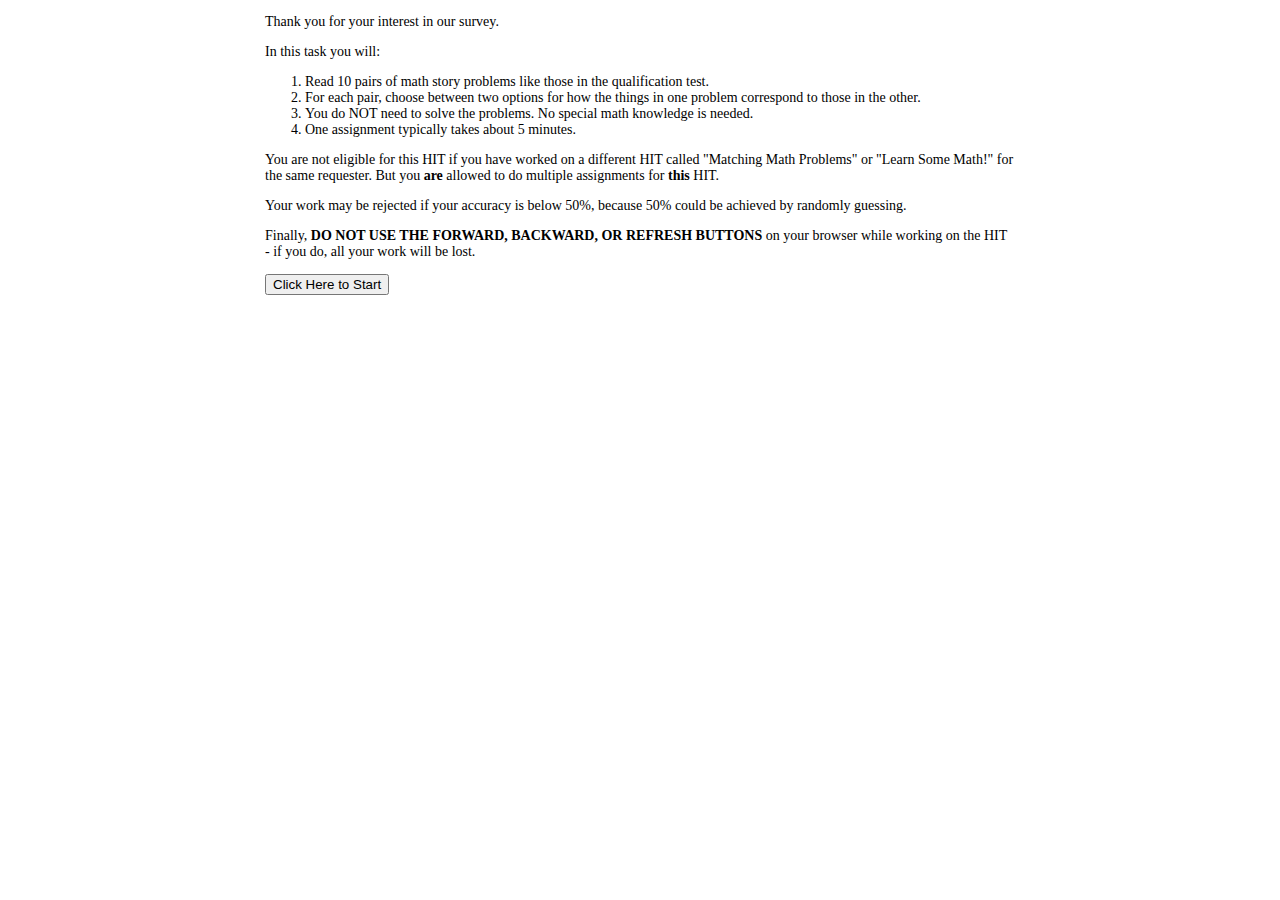
==== commit 342e1d0e: "Added entry & exit, ready for testing on Turk" ====
--- a/index.html
+++ b/index.html
@@ -3,11 +3,13 @@
 
 <head>
 
-    <title>SCMVAR Experiment 7</title>
+    <title>SCMVAR Experiment 7b</title>
 
     <script type="text/javascript"          src="jquery-1.8.3.min.js"></script>
     <script type="text/javascript"          src="utility.js"></script>
-    <script type="text/javascript"          src="content.js"></script>
+    <script type="text/javascript"          src="jspsych-revised.js"></script>
+    <script type="text/javascript"          src="button_choice.js"></script>
+    <script type="text/javascript"          src="experiment.js"></script>
     <link type="text/css" rel="stylesheet"  href="styles.css">
 
 </head>
@@ -23,65 +25,85 @@
 
 <script type="text/javascript">
 
-var testing, offline;                               // controls whether/which database is accessed
-var turk, accepted, sandbox;                        // whether on turk, and if so, whether HIT accepted, whether in sandbox
-var hitId, assignmentId, workerId, turkSubmitTo;    // other information necessary for turk
-var subjid, trial_data, table, exclude_tables;      // information needed regardless of whether on turk or not
+var testing, offline, mode, verbose;                // controls various aspects of how the experiment runs
+var turk;                                           // whether we are on Amazon Mechanical Turk
+var accepted, sandbox, subjid;                      // whether HIT accepted, whether in sandbox, subject id
+var hitId, assignmentId, workerId, turkSubmitTo;    // other information necessary only if we are on Turk
+var table, exclude_tables;                          // table where data will be saved, tables containing subjids whic should be excluded
+
+// for f'ing IE: set console calls to not return an error if console not available
+if ( !window.console ) { console={}; console.log=function(){}; }
 
 // assign values to all the vars defined above
 function setGlobalVars() {
 
-    testing = true;         // change to false when going live
-
-    turk = ( gup( "assignmentId" ) != "" );
+    testing     = true;         // change to false when going live
+    offline     = false;        // change to false when going live
+    mode        = 'forced';     // set to forced when going live
+    verbose     = testing;
+
+    turk        = ( gup( "assignmentId" ) != "" );
+    accepted    = turk ? ( gup( "assignmentId" )!="ASSIGNMENT_ID_NOT_AVAILABLE" ) : true;
+    sandbox     = turk ? ( window.location.href.indexOf( "sandbox" ) != -1 ) : false;
+    subjid      = turk ? workerId : ( "NONTURK" + Math.floor(Math.random()*1000000000) );
     if ( turk ) {
-        offline         = false;
-        accepted        = ( gup( "assignmentId" )!="ASSIGNMENT_ID_NOT_AVAILABLE" );
-        sandbox         = window.location.href.indexOf( "sandbox" ) != -1;
         hitId           = gup( "hitId" );
         assignmentId    = gup( "assignmentId" );
         workerId        = gup( "workerId" );
         turkSubmitTo    = gup( "turkSubmitTo" );
-        subjid          = workerId;
-    } else {
-        offline         = false;        // change to false when going live
-        subjid          = "NONTURK" + Math.floor(Math.random()*1000000000);
-    }
-
-    trial_data = {
-        "turk": turk.toString(), "subjid": subjid,
-        "localStorage": ( localStorage ? true : false ).toString(),
-        "cookiesEnabled": are_cookies_enabled().toString() };
-    if ( turk ) { $.extend( trial_data, {
-        "turk": turk.toString(), "sandbox": sandbox.toString(),
-        "hitId": hitId, "assignmentId": assignmentId, "workerId": workerId } );
-    }
-    console.log( "index.html > setGlobalVars. " + dataToString( trial_data ) );
-
-    table   = "scmvar_07";
+    }
+
+    if ( verbose ) { console.log( "index.html > setGlobalVars. testing: " + testing + "; offline: " + offline + "; mode: " + mode + "; turk: " + turk + "; accepted: " + accepted + "; sandbox: " + "; subjid: " + subjid ); }
+
+    table   = "scmvar_07b";
     if ( turk ) { table += "_turk"; }
     if ( testing ) { table += "_testing"; }
-    exclude_tables = [ "scmvar_02_turk", "scmvar_03", "scmvar_04", "scmvar_04_turk", "scmvar_05", "scmvar_05b", "scmvar_05c" ];
-    // some of the above may not have been run on turk, but I include them all just to be safe
-    // the current experiment, scmvar_07, is NOT excluded because participants are allowed to do multiple HITs
-    
     if ( turk ) {
-        checkExclusion();
-    } else {
-        assignCondition();
-    }
-    
-}
-
-// turk only: check whether the worker is excluded due to previous participation in a related experiment
+        exclude_tables = [ "scmvar_02_turk", "scmvar_03", "scmvar_04", "scmvar_04_turk", "scmvar_05", "scmvar_05b", "scmvar_05c", "scmvar_07_turk" ];
+        // scmvar_07_turk is an earlier version of the current experiment; workers who worked on it cannot work on this current version
+    } else {
+        exclude_tables = [];
+    }
+    
+    showEntrancePage();
+    
+}
+
+// show the entrance page
+function showEntrancePage() {
+    var text = '\
+        <p>Thank you for your interest in our survey.</p> \
+        <p>In this task you will:</p>\
+        <ol> \
+            <li>Read 10 pairs of math story problems like those in the qualification test.</li> \
+            <li>For each pair, choose between two options for how the things in one problem correspond to those in the other.</li> \
+            <li>You do NOT need to solve the problems. No special math knowledge is needed.</li>\
+            <li>One assignment typically takes about 5 minutes.</li>\
+        </ol> \
+        <p>You are not eligible for this HIT if you have worked on a different HIT called "Matching Math Problems" or "Learn Some Math!" for the same requester. But you <b>are</b> allowed to do multiple assignments for <b>this</b> HIT.</p>\
+        <p>Your work may be rejected if your accuracy is below 50%, because 50% could be achieved by randomly guessing.</p>\
+        <p>Finally, <b>DO NOT USE THE FORWARD, BACKWARD, OR REFRESH BUTTONS</b> on your browser while working on the HIT - if you do, all your work will be lost.</p>';
+    var button = '<p><input id="nextPageButton" type="button" name="nextPageButton"></p> ';
+    $('#target').html( text + button );
+    if ( accepted ) {
+        $("#nextPageButton").click( checkExclusion );
+        $("#nextPageButton").val( "Click Here to Start" );
+    } else {
+        $("#nextPageButton").attr( "disabled", true );
+        $("#nextPageButton").val( "You must ACCEPT the HIT before you can begin." );
+    }
+}
+
+// check whether the worker is excluded due to previous participation in a related experiment
 function checkExclusion() {
-    if ( offline ) {
+    if ( offline || (!turk) ) {
+        if ( verbose ) { console.log( "index.html > checkExclusion skipped because offline or not on MTurk." ); }
         assignCondition();
     } else {
         $.ajax( { type: 'post', cache: false, url: 'exclude_subject.php',
                   data: { 'subjid': subjid, 'tables': JSON.stringify(exclude_tables), 'table': table },
                   success: function(data) {
-                    console.log( "index.html > checkExclusion succeeded, result: " + data.toString() );
+                    if ( verbose ) { console.log( "index.html > checkExclusion succeeded, result: " + data.toString() ); }
                     if ( data==1 ) {
                         $('#target').html( '<p>Sorry, our records show that you have previously completed a related HIT for this requester.  Therefore, you are not eligible to do this HIT.  We apologize for the inconvenience.</p>' );
                     } else {
@@ -89,253 +111,140 @@
                     }
                   },
                   error: function(data) {
-                    console.log( "index.html > checkExclusion > error: " + data.toString() );
+                    if ( verbose ) { console.log( "index.html > checkExclusion > error: " + data.toString() ); }
                     $('#target').html( '<p>The experiment failed to load for an unknown reason.  Unfortunately, you will be unable to complete this HIT.  We apologize for the inconvenience.</p>' ); 
                   } 
                   } );
     }
 }
 
-// assign condition, which determines which pair of questions will be shown on this trial
+// assign condition and subcondition
 function assignCondition() {
-    var numcond = 496;
-    var condition;
-    if ( turk ) {
-        // if you are on turk, condition should be in the url
-        condition = gup( "condition" );
-        console.log( "index.html > assignCondition condition received from turk url: " + condition );
-        assignParameters( condition );
-    } else if ( offline ) {
-        // if you are offline, determine a condition randomly
-        condition = Math.floor( Math.random() * numcond );
-        console.log( "index.html > assignCondition offline, so generated condition randomly: " + condition );
-        assignParameters( condition );
-    } else {
-        // otherwise choose a condition to balance against those already in database
-        $.ajax({ type: 'post', cache: false, url: 'assign_condition.php',
-            data: { 'table': table, 'subjid': subjid, 'condition': condition, 'numcond': numcond },
+    var numcond     = 2556;
+    var numsubcond  = 8;
+    var numtrials   = 2;    // change to 10 before going live
+    if ( offline ) {
+        var conds_subconds  = new Array( numtrials );
+        var condition, subcondition;
+        for ( var i=0; i<numtrials; i++ ) {
+            condition       = Math.floor(Math.random()*numcond);
+            subcondition    = Math.floor(Math.random()*numsubcond);
+            conds_subconds[i] = { 'condition': condition, 'subcondition': subcondition };
+        }
+        if ( verbose ) { console.log( "index.html > assignCondition ran offline." ); }
+        runExperimentWrapper( conds_subconds );
+    } else {
+        $.ajax({ type: 'post', cache: false, url: 'assign_cond_subcond.php',
+            data: { 'table': table, 'subjid': subjid, 'numcond': numcond, 'numsubcond': numsubcond, 'trialspersubj': numtrials },
             success: function(data) {
-                condition = data;
-                console.log( "index.html > assignCondition used database call, generated condition: " + condition );
-                assignParameters( condition );
+                var conds_subconds = $.parseJSON( data );
+                if ( verbose ) { console.log( "index.html > assignCondition succeeded." ); }
+                runExperimentWrapper( conds_subconds );
             },
             error: function(data) {
-                condition = Math.floor( Math.random() * numsubcond );
-                console.log( "index.html > assignCondition database call failed, generated subcondition: " + condition );
-                assignParameters( condition );
-            }});
-    }
-}
-
-/*
-// generateRandomParameters is used if offline or if assign_parameters.php fails
-// it should function similarly to assign_parameters.php and should produce the same format output
-function generateRandomParameters() {
-    var params = {};
-    var numbers;
-    params[ 'subcondition'   ]  = Math.floor( Math.random()*8 );
-    params[ 'subcondition'   ]  = 7;
-    params[ 'question_order' ]  = [ 0, 0, 0, 0, 1, 1, 1, 1 ][ params.subcondition ];
-    params[ 'answer_order'   ]  = [ 0, 0, 1, 1, 0, 0, 1, 1 ][ params.subcondition ];
-    params[ 'term_consistency' ] = [ 0, 1, 0, 1, 0, 1, 0, 1 ][ params.subcondition ];
-    params[ 'q1_term_order'  ]  = Math.floor( Math.random()*2 );
-    params[ 'q2_term_order'  ]  = ( 1 + params[ 'term_consistency' ] + params[ 'q1_term_order'  ] ) % 2;
-    numbers = generateNumbers();
-    params[ 'q1_base_num'    ]  = numbers[0];
-    params[ 'q1_exp_num'     ]  = numbers[1];
-    numbers = generateNumbers();
-    params[ 'q2_base_num'    ]  = numbers[0];
-    params[ 'q2_exp_num'     ]  = numbers[1];
-    return params;
-}
-*/
-
-// generateNumbers: helper function used in assignParameters below
-//  returns a pair of numbers in [3,9] both of which are different from each other & those returned the last time it was called
-var prev_numbers = [ 0, 0 ];
-function generateNumbers() {
-    // randIntExclude: return an integer in [m,n] but not in l
-    function randIntExclude(m,n,l) {
-        var result = m + Math.floor( Math.random() * (n-m+1) )
-        var okay = true;
-        for ( var i=0; i<l.length; i++ ) {
-            if ( result == l[i] ) {
-                okay = false;
+                if ( verbose ) { console.log( "index.html > assignCondition failed. error: " + data.toString() ); }
+                $('#target').html( '<p>The experiment failed to load for an unknown reason.  Unfortunately, you will be unable to complete this HIT.  We apologize for the inconvenience.</p>' );
             }
-        }
-        if ( okay ) {
-            return result;
-        } else {
-            return randIntExclude(m,n,l);
-        }
-    }
-
-    var new_numbers = [ 0, 0 ];
-    new_numbers[0]  = randIntExclude( 3, 9, prev_numbers );
-    new_numbers[1]  = randIntExclude( 3, 9, prev_numbers.concat( [ new_numbers[0] ] ) );
-    prev_numbers    = new_numbers;
-    return prev_numbers;
-}
-
-// assign parameters, which determine how the questions will be presented
-function assignParameters( condition ) {
-    // if parameters have already been assigned, just retrieve them and start the trial
-    // this should only happen if we are on turk and the worker has previewed the HIT
-    // retrieving the stored parameters guarantees that the accepted HIT will be identical to the previewed one
-    if ( checkLocalStorage('condition',condition) ) {
-        // params should only be in localStorage (or cookie) for this participant 
-        // if we are in turk and the worker has previously previewed the HIT and has now accepted it
-        // in this case, we recover the stored parameters instead of generating new ones, so the accepted HIT will be identical to the previewed one
-        console.log( "index.html > assignParameters retrieving subcondition & parameters from local storage." );
-        var params = getLocalStorage( [
-            "subcondition", "question_order", "answer_order", "term_consistency",
-            "q1_term_order", "q1_base_num", "q1_exp_num", "q2_term_order", "q2_base_num", "q2_exp_num" ] );
-        console.log( "index.html > assignParameters. " + dataToString( params ) );
-        $.extend( trial_data, { "condition": condition }, params );
-        doTrial( condition, params );
-    } else {
-        // otherwise we will need to generate a subcondition
-        // once this has been done, proceed is called
-        // this function determines values of all other parameters either based on subcondition or randomly,
-        // records them, and then starts the trial
-        var proceed = function( condition, subcondition ) {
-            var params = {};
-            // if no subcondition is given, choose one randomly
-            subcondition = (subcondition==undefined) ? Math.floor( Math.random()*8 ) : subcondition;
-            params[ 'subcondition'   ]  = subcondition;
-            // use subcondition to determine values for counterbalanced params
-            params[ 'question_order' ]  = [ 0, 0, 0, 0, 1, 1, 1, 1 ][ params.subcondition ];
-            params[ 'answer_order'   ]  = [ 0, 0, 1, 1, 0, 0, 1, 1 ][ params.subcondition ];
-            params[ 'term_consistency' ] = [ 0, 1, 0, 1, 0, 1, 0, 1 ][ params.subcondition ];
-            // randomly select values for randomized params
-            params[ 'q1_term_order'  ]  = Math.floor( Math.random()*2 );
-            params[ 'q2_term_order'  ]  = ( 1 + params[ 'term_consistency' ] + params[ 'q1_term_order'  ] ) % 2;
-            var numbers;
-            numbers = generateNumbers();
-            params[ 'q1_base_num'    ]  = numbers[0];
-            params[ 'q1_exp_num'     ]  = numbers[1];
-            numbers = generateNumbers();
-            params[ 'q2_base_num'    ]  = numbers[0];
-            params[ 'q2_exp_num'     ]  = numbers[1];
-            // report and record assigned parameters, and save to local storage if possible
-            console.log( "index.html > assignParameters. " + dataToString( params ) );
-            $.extend( trial_data, { "condition": condition }, params );
-            setLocalStorage( $.extend( { 'condition': condition }, params ) );
-            // start the trial
-            doTrial( condition, params );
-        }
-        // determine subcondition by consulting local data if possible, or database otherwise,
-        // then call proceed on the result
-        if ( offline ) {
-            // if we are working offline, parameters are generated randomly
-            console.log( "index.html > assignParameters offline, generating subcondition & parameters randomly." );
-            proceed( condition );
-        } else  {
-            // we are either not on turk or on turk and viewing the HIT for the first time
-            // in either case, we consult the database in order to counterbalance subcondition assignment within our condition
-            $.ajax( { type: 'post', cache: false, url: 'assign_subcondition.php',
-                data: { 'table': table, 'subjid': subjid, 'condition': condition, 'numsubcond': 8 },
-                success: function( data ) {
-                    console.log( "index.html > assignParameters generated subcondition using database, generating parameters." );
-                    var subcondition = JSON.parse( data );
-                    proceed( condition, subcondition );
-                    },
-                error: function( data ) {
-                    console.log( "index.html > assignParameters database access failed: " + data.statusText );
-                    console.log( "index.html > assignParameters generating subcondition & parameters randomly." );
-                    proceed( condition );
-                } } );
-        }
-    }
-}
-
-// do the trial and submit data to the database
-function doTrial( condition, parameters ) {
-
-    var start_time = new Date();
-        
-    var displayTrial = function() {
-        // create submission form and post it to target
-        var content = '';
-        content     += '<div id="trial"></div>';
-        content     += '<form id="my_form" method="POST">';
-        content     += '<p><input id="submitButton" type="submit" name="Submit" value="Submit"></p>';
-        content     += '</form>';
-        $('#target').html( content );
-        // set the submit button to appropriate text and action
+            });
+    }
+}
+
+// run the experiment
+function runExperimentWrapper( conds_subconds ) {
+    
+    var start_time      = new Date();
+    var start_time_txt  = start_time.toString();
+    
+    var on_finish = function( data ) {
+        var end_time        = new Date();
+        var end_time_txt    = end_time.toString();
+        var total_time      = Math.round( (( end_time.getTime() - start_time.getTime() ) / ( 60 * 1000 )) * 100 )/100;
+        var total_correct   = 0;
+        for ( var trial=0; trial<data[0].length; trial++ ) {
+            total_correct += Number(data[0][trial].accuracy);
+        }
+        var approve         = Number((total_correct>=Math.floor(conds_subconds.length/2)));
+        var subj_data       = {
+            "subjid": subjid, "turk": turk.toString(), "sandbox": sandbox.toString(),
+            "start_time": start_time_txt, "end_time": end_time_txt, "total_time": total_time,
+            "total_correct": total_correct, "approve": approve };
+        var final_data      = prependData( subj_data, data );
+        var turk_info       = subj_data;
+        if ( verbose ) { console.log( "index.html > runExperimentWrapper complete." ); }
+        saveData( final_data, turk_info );
+    }
+    
+    runExperiment( conds_subconds, $('#target'), on_finish, mode, verbose );
+
+}
+
+// add subject data to each row of jspsych output
+function prependData( subjdata, expdata ) {
+    var block;
+    var trial;
+    var result = new Array( expdata.length );
+    for ( var i=0; i<expdata.length; i++ ) {
+        block = expdata[i];
+        result[i] = new Array( block.length );
+        for ( var j=0; j<block.length; j++ ) {
+            trial = block[j];
+            result[i][j] = $.extend( {},subjdata,trial );
+        }
+    }
+    return result;
+}
+
+// save experiment data to database
+function saveData( final_data, turk_info ) {
+    if ( offline ) {
+        if ( verbose ) { console.log( "index.html > saveData in offline mode, skipping data submission." ); }
+        showExitPage( final_data, turk_info );
+    } else {
+        $.ajax( { type: 'post',
+                  cache: false,
+                  url: 'submit_data.php',
+                  data: { 
+                    'table': table,
+                    'json': JSON.stringify( final_data ) },
+                  success: function(data) {
+                    console.log( "experiment.html > saveData: submit_data succeeded." );
+                    showExitPage( final_data, turk_info );
+                  },
+                  error: function(data) {
+                    console.log( "experiment.html > saveData: submit_data failed with error " + data.statusText );
+                    showExitPage( final_data, turk_info );
+                  }
+                } );
+    }
+}
+
+// display exit page with button to submit HIT to MTurk
+function showExitPage( final_data, turk_info ) {
+    if ( false ) {
+        $("#target").html(JSON.stringify(final_data));
+    } else {
+        var text = '\
+            <p>Thank you for your participation!</p> \
+            <p><b>Your HIT has NOT yet been submitted.</b> To submit the HIT, click the button below.</p>';
+        $('#target').html( text );
         if ( turk ) {
-            $('#submitButton').val( accepted ? "Submit HIT" : "You must click ACCEPT before you can do this HIT." );
-        }
-        $('#submitButton').click( submitData );
-        $('#submitButton').attr( "disabled", "disabled" );
-        // create vars for input to displayButtonChoice
-        if ( turk ) {
-            var live  = accepted;
-        } else {
-            var live = true;
-        }
-        var on_select = function() { $('#submitButton').removeAttr( "disabled" ); }
-        var specs = getTrialSpecs( condition, parameters );
-        $.extend( trial_data, specs.data );
-        // display trial content to trial div and wait for user to click a button
-        displayButtonChoice( $('#trial'), live, on_select, specs, trial_data );
-    }
-    
-    var submitData = function(e) {
-        // prevent from submitting the form by default
-        e.preventDefault();
-        // remove stored params from local storage
-        clearLocalStorage( [ "condition", "subcondition", "question_order", "answer_order", "term_consistency", "q1_term_order", "q1_base_num", "q1_exp_num", "q2_term_order", "q2_base_num", "q2_exp_num" ] );
-        // add start and end times and rt to data
-        var end_time            = new Date();
-        trial_data.start_time   = start_time.toString();
-        trial_data.end_time     = end_time.toString();
-        trial_data.rt           = end_time.getTime() - start_time.getTime();
-        if ( offline ) {
-            // if offline, just display the data
-            // if you ever run this outside of turk for real, you'll want something different to happen here.
-            $('#target').html( JSON.stringify(trial_data) );
-        } else {
-            // submit data to our database, then submit to turk or display data
-            // if you ever run this outside of turk for real, you'll want something different to happen here.
-            var next = turk ? submitHIT : function() {$('#target').html( JSON.stringify(trial_data) );};
-            $.ajax( { type: 'post',
-                      cache: false,
-                      url: 'submit_data_row.php',
-                      data: { 
-                        'table': table,
-                        'json': JSON.stringify(trial_data) },
-                      success: function(d) {
-                        console.log( "submitData succeeded with result: " + d );
-                        next();
-                      },
-                      error: function(d) {
-                        console.log( "submitData failed with error " + d.statusText );
-                        next();
-                      }
-                    } );
-        }
-    }
-    
-    displayTrial();
-    
-}
-
-// submit data to mechanical turk
-function submitHIT() {
-    // add data as hidden fields to the form so these will submit to turk
-    // NOTE: assignmentId must be included here so Turk will recognize the completed assignment
-    for ( key in trial_data ) {
-        $('#my_form').append( '<input type="hidden" id="' + key + '" name="' + key + '" value="">' );
-        $('#'+key).val( trial_data[key] );
-    }
-    console.log( "submitHIT assignmentId: " + $('#assignmentId').val() );
-    // submit the form to Turk
-    var action = sandbox ?
-        "https://workersandbox.mturk.com/mturk/externalSubmit" :
-        "https://www.mturk.com/mturk/externalSubmit";
-    $('#my_form').attr( "action", action );
-    $('#my_form').submit();
+            var button = '<form id="exit_form" method="POST">\
+                <input type="hidden" id="assignmentId" name="assignmentId" value="">\
+                <input id="mTurkSubmitButton" type="submit" name="Submit" value="Submit">\
+                </form>';
+            $('#target').append( button );
+            $("#assignmentId").val( assignmentId );
+            for ( key in turk_info ) {
+                $('#exit_form').append( '<input type="hidden" id="' + key + '" name="' + key + '" value="">' );
+                $('#'+key).val( turk_info[key] );
+            }
+            if ( sandbox ) {
+                $("#exit_form").attr( "action", "http://workersandbox.mturk.com/mturk/externalSubmit" );
+            } else {
+                $("#exit_form").attr( "action", "http://www.mturk.com/mturk/externalSubmit" );
+            }
+        }
+    }
 }
 
 setGlobalVars();
--- a/styles.css
+++ b/styles.css
@@ -60,6 +60,21 @@
     padding: 0px 10px 0px 10px;
 }
 
+/* styles for displaying questions in output.html */
+
+table.output_table {
+    table-layout: fixed;
+    border-collapse: separate;
+    font-size: 14px;
+}
+
+table.output_table td {
+    vertical-align: top;
+    border-style: solid;
+    border-width: 1px;
+    padding: 10px;
+}
+
 /* styles for response buttons */
 
 button.trial_answer_button {
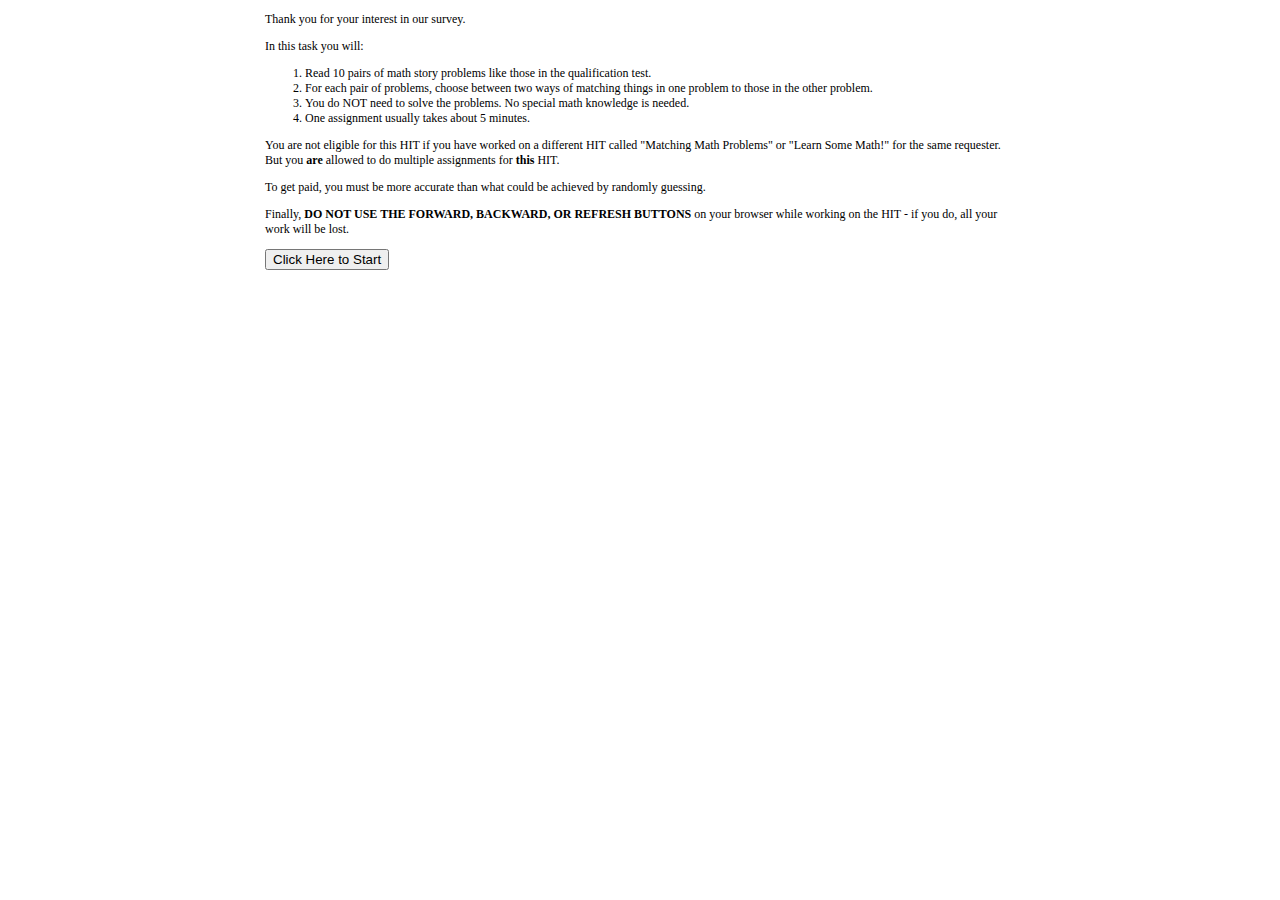
==== commit b81f21ae: "Improved condition assignment" ====
--- a/index.html
+++ b/index.html
@@ -45,15 +45,16 @@
     turk        = ( gup( "assignmentId" ) != "" );
     accepted    = turk ? ( gup( "assignmentId" )!="ASSIGNMENT_ID_NOT_AVAILABLE" ) : true;
     sandbox     = turk ? ( window.location.href.indexOf( "sandbox" ) != -1 ) : false;
-    subjid      = turk ? workerId : ( "NONTURK" + Math.floor(Math.random()*1000000000) );
+    subjid      = turk ? gup( "workerId" ) : ( "NONTURK" + Math.floor(Math.random()*1000000000) );
     if ( turk ) {
         hitId           = gup( "hitId" );
         assignmentId    = gup( "assignmentId" );
         workerId        = gup( "workerId" );
         turkSubmitTo    = gup( "turkSubmitTo" );
-    }
-
-    if ( verbose ) { console.log( "index.html > setGlobalVars. testing: " + testing + "; offline: " + offline + "; mode: " + mode + "; turk: " + turk + "; accepted: " + accepted + "; sandbox: " + "; subjid: " + subjid ); }
+        console.log( "index.html > setGlobalVars. hitId: " + hitId + "; assignmentId: " + assignmentId + "; workerId: " + workerId + "; turkSubmitTo: " + turkSubmitTo );
+    }
+
+    if ( verbose ) { console.log( "index.html > setGlobalVars. testing: " + testing + "; offline: " + offline + "; mode: " + mode + "; turk: " + turk + "; accepted: " + accepted + "; sandbox: " + sandbox + "; subjid: " + subjid ); }
 
     table   = "scmvar_07b";
     if ( turk ) { table += "_turk"; }
@@ -76,12 +77,12 @@
         <p>In this task you will:</p>\
         <ol> \
             <li>Read 10 pairs of math story problems like those in the qualification test.</li> \
-            <li>For each pair, choose between two options for how the things in one problem correspond to those in the other.</li> \
+            <li>For each pair of problems, choose between two ways of matching things in one problem to those in the other problem.</li> \
             <li>You do NOT need to solve the problems. No special math knowledge is needed.</li>\
-            <li>One assignment typically takes about 5 minutes.</li>\
+            <li>One assignment usually takes about 5 minutes.</li>\
         </ol> \
         <p>You are not eligible for this HIT if you have worked on a different HIT called "Matching Math Problems" or "Learn Some Math!" for the same requester. But you <b>are</b> allowed to do multiple assignments for <b>this</b> HIT.</p>\
-        <p>Your work may be rejected if your accuracy is below 50%, because 50% could be achieved by randomly guessing.</p>\
+        <p>To get paid, you must be more accurate than what could be achieved by randomly guessing.</p>\
         <p>Finally, <b>DO NOT USE THE FORWARD, BACKWARD, OR REFRESH BUTTONS</b> on your browser while working on the HIT - if you do, all your work will be lost.</p>';
     var button = '<p><input id="nextPageButton" type="button" name="nextPageButton"></p> ';
     $('#target').html( text + button );
@@ -122,7 +123,7 @@
 function assignCondition() {
     var numcond     = 2556;
     var numsubcond  = 8;
-    var numtrials   = 2;    // change to 10 before going live
+    var numtrials   = 10;
     if ( offline ) {
         var conds_subconds  = new Array( numtrials );
         var condition, subcondition;
@@ -163,9 +164,10 @@
         for ( var trial=0; trial<data[0].length; trial++ ) {
             total_correct += Number(data[0][trial].accuracy);
         }
-        var approve         = Number((total_correct>=Math.floor(conds_subconds.length/2)));
+        var approve         = Number((total_correct>Math.floor(conds_subconds.length/2)));
         var subj_data       = {
             "subjid": subjid, "turk": turk.toString(), "sandbox": sandbox.toString(),
+            "hitId": hitId, "workerId": workerId, "assignmentId": assignmentId,
             "start_time": start_time_txt, "end_time": end_time_txt, "total_time": total_time,
             "total_correct": total_correct, "approve": approve };
         var final_data      = prependData( subj_data, data );
@@ -239,9 +241,9 @@
                 $('#'+key).val( turk_info[key] );
             }
             if ( sandbox ) {
-                $("#exit_form").attr( "action", "http://workersandbox.mturk.com/mturk/externalSubmit" );
+                $("#exit_form").attr( "action", "https://workersandbox.mturk.com/mturk/externalSubmit" );
             } else {
-                $("#exit_form").attr( "action", "http://www.mturk.com/mturk/externalSubmit" );
+                $("#exit_form").attr( "action", "https://www.mturk.com/mturk/externalSubmit" );
             }
         }
     }
--- a/styles.css
+++ b/styles.css
@@ -38,7 +38,7 @@
     margin-left:auto; 
     margin-right:auto;
     font-family: "Times New Roman", Times, serif;
-    font-size: 14px; 
+    font-size: 12px; 
     text-align: left;
 }
 
@@ -48,7 +48,7 @@
     table-layout: fixed;
     border-collapse: separate;
     border-spacing: 3px 0px;
-    font-size: 14px;
+    font-size: 12px;
 }
 
 table.trial_text_table td {
@@ -65,7 +65,7 @@
 table.output_table {
     table-layout: fixed;
     border-collapse: separate;
-    font-size: 14px;
+    font-size: 12px;
 }
 
 table.output_table td {
@@ -99,7 +99,7 @@
     border-width: 1px;
     background-color: white;
     font-family: "Times New Roman", Times, serif;
-    font-size: 14px; 
+    font-size: 12px; 
 }
 
 table.matching_response tr{
